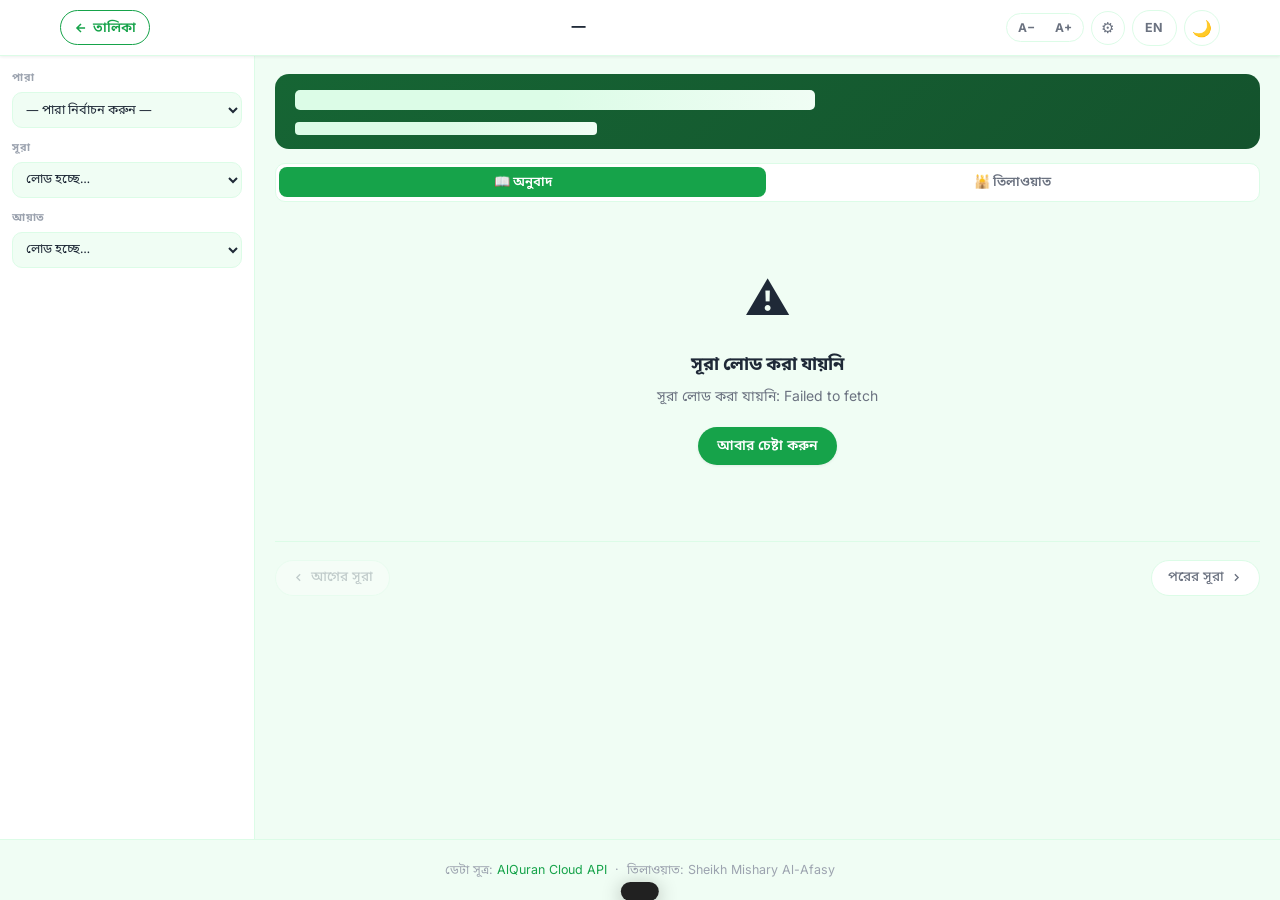
==== surah.html @ 93518aeb "Use Uthmanic script Bismillah in hardcoded blocks Replace standard Arabic Bismillah with Uthmanic en" ====
﻿<!DOCTYPE html>
<html lang="bn" data-theme="light">
<head>
    <meta charset="UTF-8">
    <meta name="viewport" content="width=device-width, initial-scale=1.0">
    <title>সূরা লোড হচ্ছে... | পবিত্র কুরআন</title>
    <meta name="description" content="আরবি টেক্সট, বাংলা ও ইংরেজি অনুবাদ এবং অডিও তিলাওয়াত সহ কুরআনের সূরা পড়ুন।">

    <link rel="icon" href="images/quran-icon.png" type="image/png">
    <link rel="icon" href="images/quran-icon.svg" type="image/svg+xml">
    <link rel="apple-touch-icon" href="images/quran-icon.png">

    <link rel="preconnect" href="https://fonts.googleapis.com">
    <link rel="preconnect" href="https://fonts.gstatic.com" crossorigin>
    <link href="https://fonts.googleapis.com/css2?family=Amiri+Quran&family=Amiri:wght@400;700&family=Aref+Ruqaa:wght@400;700&family=El+Messiri:wght@400;700&family=Inter:wght@400;500;600;700&family=Lateef:wght@300;400;700&family=Markazi+Text:wght@400;500;700&family=Noto+Naskh+Arabic:wght@400;700&family=Noto+Sans+Bengali:wght@400;500;600&family=Scheherazade+New:wght@400;700&display=swap" rel="stylesheet">

    <link rel="stylesheet" href="css/style.css">
</head>
<body class="surah-page">

    <!-- =============================================
         HEADER
         ============================================= -->
    <header class="main-header" role="banner">
        <div class="header-content">

            <div class="header-left">
                <button type="button" class="btn-icon" id="sidebar-toggle" aria-label="সাইডবার খুলুন/বন্ধ করুন">
                    <svg width="16" height="16" viewBox="0 0 24 24" fill="none"
                         stroke="currentColor" stroke-width="2.5" aria-hidden="true">
                        <line x1="3" y1="6"  x2="21" y2="6"/>
                        <line x1="3" y1="12" x2="21" y2="12"/>
                        <line x1="3" y1="18" x2="21" y2="18"/>
                    </svg>
                </button>
                <a href="index.html" class="back-link" aria-label="সূরা তালিকায় ফিরুন">
                    <svg width="14" height="14" viewBox="0 0 24 24" fill="none"
                         stroke="currentColor" stroke-width="2.5" aria-hidden="true">
                        <path d="M19 12H5M12 19l-7-7 7-7"/>
                    </svg>
                    <span>তালিকা</span>
                </a>
            </div>

            <div class="surah-header-title">
                <h1 id="page-surah-name">—</h1>
            </div>

            <div class="header-controls">
                <div class="font-controls" role="group" aria-label="Arabic font size">
                    <button type="button" class="font-btn" id="font-decrease"
                            aria-label="ফন্ট ছোট করুন" title="আরবি ফন্ট ছোট">A−</button>
                    <button type="button" class="font-btn" id="font-increase"
                            aria-label="ফন্ট বড় করুন" title="আরবি ফন্ট বড়">A+</button>
                </div>
                <button type="button" class="settings-btn" id="settings-btn"
                        aria-label="সেটিংস" title="সেটিংস">⚙</button>
                <button type="button" id="lang-toggle" class="btn-icon-text" aria-label="ভাষা পরিবর্তন">EN</button>
                <button type="button" id="theme-toggle" class="btn-icon" aria-label="থিম পরিবর্তন">
                    <span class="theme-icon">🌙</span>
                </button>
            </div>
        </div>
    </header>

    <!-- =============================================
         SETTINGS PANEL
         ============================================= -->
    <div class="settings-panel hidden" id="settings-panel" role="dialog" aria-label="সেটিংস">
        <div class="settings-header">সেটিংস ⚙</div>

        <div class="settings-section">
            <label class="settings-label" for="translation-select">ইংরেজি সংস্করণ</label>
            <select class="settings-select" id="translation-select">
                <option value="en.sahih">Sahih International</option>
                <option value="en.pickthall">Pickthall</option>
            </select>
        </div>

        <div class="settings-section">
            <label class="settings-label" for="arabic-font-select">আরবি ফন্ট</label>
            <select class="settings-select" id="arabic-font-select">
                <optgroup label="— কুরআন ফন্ট —">
                    <option value="Amiri Quran">Amiri Quran ✦ (ডিফল্ট)</option>
                    <option value="Scheherazade New">Scheherazade New</option>
                    <option value="Amiri">Amiri</option>
                    <option value="Noorehuda">Noorehuda (নূরে হুদা)</option>
                    <option value="Lateef">Lateef (লতিফ)</option>
                </optgroup>
                <optgroup label="— নাসখ শৈলী —">
                    <option value="Noto Naskh Arabic">Noto Naskh Arabic</option>
                    <option value="Markazi Text">Markazi Text</option>
                    <option value="El Messiri">El Messiri</option>
                </optgroup>
                <optgroup label="— অন্যান্য —">
                    <option value="Aref Ruqaa">Aref Ruqaa (রুকআ)</option>
                </optgroup>
            </select>
        </div>

        <div class="settings-section">
            <div class="toggle-row">
                <span class="toggle-label">উচ্চারণ দেখান (Roman)</span>
                <label class="toggle-switch" aria-label="উচ্চারণ">
                    <input type="checkbox" id="toggle-transliteration">
                    <span class="toggle-track"></span>
                </label>
            </div>
        </div>

        <div class="settings-section">
            <div class="toggle-row">
                <span class="toggle-label disabled">শব্দে শব্দে <span class="toggle-badge">শীঘ্রই</span></span>
                <label class="toggle-switch" aria-label="শব্দে শব্দে (শীঘ্রই)">
                    <input type="checkbox" id="toggle-wordbyw" disabled>
                    <span class="toggle-track"></span>
                </label>
            </div>
        </div>

        <div class="settings-section">
            <div class="toggle-row">
                <span class="toggle-label">তাফসীর সবসময় দেখান</span>
                <label class="toggle-switch" aria-label="তাফসীর অটো-এক্সপান্ড">
                    <input type="checkbox" id="toggle-tafsir-auto">
                    <span class="toggle-track"></span>
                </label>
            </div>
        </div>
    </div>

    <!-- Mobile sidebar overlay -->
    <div class="sidebar-overlay" id="sidebar-overlay" aria-hidden="true"></div>

    <!-- =============================================
         PAGE LAYOUT  (sidebar + main)
         ============================================= -->
    <div class="page-layout">

        <!-- LEFT SIDEBAR — dropdown navigation -->
        <aside class="sidebar" id="sidebar" aria-label="নেভিগেশন">
            <div class="sidebar-inner">
                <div class="sb-nav">

                    <div class="sb-nav-group">
                        <label class="sb-nav-label" for="sd-para">পারা</label>
                        <select class="sb-nav-select" id="sd-para" aria-label="পারা নির্বাচন করুন">
                            <option value="">— পারা নির্বাচন করুন —</option>
                        </select>
                    </div>

                    <div class="sb-nav-group">
                        <label class="sb-nav-label" for="sd-surah">সূরা</label>
                        <select class="sb-nav-select" id="sd-surah" aria-label="সূরা নির্বাচন করুন">
                            <option value="">লোড হচ্ছে…</option>
                        </select>
                    </div>

                    <div class="sb-nav-group">
                        <label class="sb-nav-label" for="sd-ayah">আয়াত</label>
                        <select class="sb-nav-select" id="sd-ayah" aria-label="আয়াত নির্বাচন করুন">
                            <option value="">লোড হচ্ছে…</option>
                        </select>
                    </div>

                </div>
            </div>
        </aside>

        <!-- MAIN READING AREA -->
        <main class="surah-main" id="surah-main" role="main">

            <!-- Surah info header (JS generated) -->
            <div id="surah-info-header" class="surah-info-header" aria-live="polite">
                <div class="sih-skeleton">
                    <div class="skeleton" style="height:20px;width:55%;border-radius:5px"></div>
                    <div class="skeleton" style="height:13px;width:32%;border-radius:4px;margin-top:6px"></div>
                </div>
            </div>

            <!-- Main content tab switcher -->
            <div class="main-tabs" role="tablist" aria-label="সূরা ভিউ নির্বাচন">
                <button type="button" class="main-tab active" id="mtab-translation"
                        role="tab" aria-selected="true">📖 অনুবাদ</button>
                <button type="button" class="main-tab" id="mtab-tilawat"
                        role="tab" aria-selected="false">🕌 তিলাওয়াত</button>
            </div>

            <!-- Bismillah -->
            <div id="bismillah-block" class="bismillah-block hidden"
                 aria-label="بِسْمِ ٱللَّهِ ٱلرَّحْمَـٰنِ ٱلرَّحِيمِ">
                <div class="bismillah-arabic">بِسْمِ ٱللَّهِ ٱلرَّحْمَـٰنِ ٱلرَّحِيمِ</div>
                <div class="bismillah-bn">পরম করুণাময় ও অসীম দয়ালু আল্লাহর নামে</div>
            </div>

            <!-- Bookmark banner -->
            <div id="bookmark-banner" class="bookmark-banner hidden" role="status">
                <div class="bookmark-inner">
                    <span class="bookmark-icon" aria-hidden="true">🔖</span>
                    <span class="bookmark-text" id="bookmark-text">আপনি আগে এখান পর্যন্ত পড়েছিলেন</span>
                    <button type="button" class="bookmark-continue" id="bookmark-continue">সেখান থেকে যান</button>
                    <button type="button" class="bookmark-dismiss" id="bookmark-dismiss" aria-label="বন্ধ করুন">✕</button>
                </div>
            </div>

            <!-- PANEL: Translation (ayah cards) -->
            <div id="panel-translation">
                <div id="loading-state" role="status" aria-label="লোড হচ্ছে..."></div>
                <div id="error-state" class="error-container hidden" role="alert">
                    <div class="error-icon" aria-hidden="true">⚠️</div>
                    <h2 class="error-title">সূরা লোড করা যায়নি</h2>
                    <p class="error-msg" id="error-detail-msg">ইন্টারনেট সংযোগ পরীক্ষা করুন এবং আবার চেষ্টা করুন।</p>
                    <button type="button" id="retry-btn-detail" class="btn-primary">আবার চেষ্টা করুন</button>
                </div>
                <div id="ayah-list" class="hidden" aria-label="আয়াত সমূহ"></div>
            </div>

            <!-- PANEL: Tilawat (mushaf continuous Arabic) -->
            <div id="panel-tilawat" class="hidden" role="tabpanel" aria-label="তিলাওয়াত">
                <div id="tilawat-content"></div>
            </div>

            <!-- Bottom prev / next -->
            <div class="surah-nav-bottom" id="surah-nav-bottom">
                <button type="button" id="prev-surah" class="btn-nav-bottom" aria-label="আগের সূরা">
                    <svg width="13" height="13" viewBox="0 0 24 24" fill="none"
                         stroke="currentColor" stroke-width="2.5" aria-hidden="true">
                        <path d="M15 18l-6-6 6-6"/>
                    </svg>
                    আগের সূরা
                </button>
                <button type="button" id="next-surah" class="btn-nav-bottom" aria-label="পরের সূরা">
                    পরের সূরা
                    <svg width="13" height="13" viewBox="0 0 24 24" fill="none"
                         stroke="currentColor" stroke-width="2.5" aria-hidden="true">
                        <path d="M9 18l6-6-6-6"/>
                    </svg>
                </button>
            </div>

        </main>
    </div>

    <!-- =============================================
         AUDIO PLAYER BAR (fixed bottom)
         ============================================= -->
    <div id="audio-player-bar" class="audio-player-bar hidden" role="region" aria-label="অডিও প্লেয়ার">
        <div class="apb-row1">
            <div class="apb-info">
                <div class="apb-title" id="apb-title">—</div>
            </div>
            <div class="apb-controls">
                <button type="button" class="apb-btn" id="apb-prev" title="আগের আয়াত">
                    <svg width="13" height="13" viewBox="0 0 24 24" fill="currentColor" aria-hidden="true">
                        <polygon points="19,3 5,12 19,21"/>
                        <rect x="3" y="3" width="3" height="18"/>
                    </svg>
                </button>
                <button type="button" class="apb-btn apb-main" id="apb-play-pause" title="প্লে/পজ">
                    <svg width="14" height="14" viewBox="0 0 24 24" fill="currentColor" id="apb-play-icon" aria-hidden="true">
                        <polygon points="5,3 19,12 5,21"/>
                    </svg>
                </button>
                <button type="button" class="apb-btn" id="apb-next" title="পরের আয়াত">
                    <svg width="13" height="13" viewBox="0 0 24 24" fill="currentColor" aria-hidden="true">
                        <polygon points="5,3 19,12 5,21"/>
                        <rect x="18" y="3" width="3" height="18"/>
                    </svg>
                </button>
                <button type="button" class="apb-btn apb-close" id="apb-close" title="বন্ধ করুন" aria-label="প্লেয়ার বন্ধ করুন">✕</button>
            </div>
        </div>
        <div class="apb-row2">
            <span class="apb-time" id="apb-time-curr">0:00</span>
            <div class="apb-track">
                <div class="apb-track-bg"></div>
                <div class="apb-fill" id="apb-fill" style="width:0%"></div>
                <input type="range" class="apb-seek" id="apb-seek"
                       min="0" max="100" value="0" step="0.1"
                       aria-label="অডিও পজিশন">
            </div>
            <span class="apb-time" id="apb-time-dur">0:00</span>
        </div>
    </div>

    <!-- =============================================
         FOOTER
         ============================================= -->
    <footer class="main-footer" role="contentinfo">
        <p>
            <span>ডেটা সূত্র:</span>
            <a href="https://alquran.cloud" target="_blank" rel="noopener noreferrer">AlQuran Cloud API</a>
            &nbsp;·&nbsp;
            <span>তিলাওয়াত:</span>
            Sheikh Mishary Al-Afasy
        </p>
    </footer>

    <audio id="quran-audio" preload="none" aria-hidden="true"></audio>
    <div id="toast" class="toast" role="alert" aria-live="assertive"></div>

    <script src="js/api.js"></script>
    <script src="js/surah-detail.js"></script>
</body>
</html>
---- css/style.css ----
/* ============================================================
   style.css — v2.0
   পবিত্র কুরআন — Islamic Green Design
   ============================================================ */

/* ============================================================
   0. SELF-HOSTED FONTS
   ============================================================ */
@font-face {
    font-family: 'Noorehuda';
    src: url('../fonts/noorehuda.woff2') format('woff2'),
         url('../fonts/noorehuda.ttf')   format('truetype');
    font-weight: normal;
    font-style: normal;
    font-display: swap;
}

/* ============================================================
   1. CSS VARIABLES
   ============================================================ */
:root {
    /* Tailwind Green palette (primary: green-600 = #16A34A) */
    --g900: #14532D;
    --g800: #166534;
    --g700: #15803D;
    --g500: #22C55E;
    --g300: #86EFAC;
    --g200: #BBF7D0;
    --g100: #DCFCE7;
    --g50:  #F0FDF4;
    --g30:  #F7FFFE;

    /* Page */
    --bg-page:    #F0FDF4;
    --bg-card:    #FFFFFF;
    --bg-header:  #FFFFFF;
    --bg-hero:    #052E16;

    /* Text — Tailwind Gray */
    --text-h:  #1F2937;
    --text-b:  #374151;
    --text-m:  #6B7280;
    --text-sm: #9CA3AF;

    /* Accent — Tailwind green-600 */
    --accent:       #16A34A;
    --accent-hover: #15803D;
    --accent-light: #F0FDF4;
    --accent-text:  #FFFFFF;

    /* Tags */
    --mekki-bg:     #DCFCE7;
    --mekki-text:   #166534;
    --mekki-border: #86EFAC;
    --madani-bg:    #EFF6FF;
    --madani-text:  #1D4ED8;
    --madani-border:#BFDBFE;

    /* Borders & shadows */
    --border:            #DCFCE7;
    --border-focus:      #16A34A;
    --shadow-card:       0 1px 4px rgba(0,0,0,0.06), 0 0 0 1px rgba(22,163,74,0.06);
    --shadow-card-hover: 0 6px 20px rgba(22,163,74,0.15), 0 2px 6px rgba(0,0,0,0.06);
    --shadow-sm:         0 1px 3px rgba(0,0,0,0.07);

    /* Skeleton */
    --sk-base:  #DCFCE7;
    --sk-shine: #F0FDF4;

    /* Transitions */
    --tr:      0.18s ease;
    --tr-slow: 0.3s ease;

    /* Radius */
    --r-sm:   6px;
    --r-md:   10px;
    --r-lg:   14px;
    --r-full: 9999px;

    /* Arabic */
    --arabic-sm: 24px;
    --arabic-md: 30px;
    --arabic-lg: 38px;
    --arabic-size: var(--arabic-md);
    --arabic-font-family: 'Amiri Quran', 'Scheherazade New', serif;
}

/* Dark theme */
[data-theme="dark"] {
    --bg-page:    #052E16;
    --bg-card:    #14532D;
    --bg-header:  #166534;
    --bg-hero:    #022C16;
    --text-h:     #F0FDF4;
    --text-b:     #BBF7D0;
    --text-m:     #86EFAC;
    --text-sm:    #4ADE80;
    --accent:     #22C55E;
    --accent-hover:#16A34A;
    --accent-light:#14532D;
    --border:     #166534;
    --g50:        #14532D;
    --g100:       #15803D;
    --g200:       #16A34A;
    --g300:       #22C55E;
    --g900:       #F0FDF4;
    --shadow-card:       0 1px 4px rgba(0,0,0,0.5);
    --shadow-card-hover: 0 6px 20px rgba(0,0,0,0.6);
    --sk-base:    #166534;
    --sk-shine:   #15803D;
    --mekki-bg:   #052E16;
    --mekki-text: #86EFAC;
    --mekki-border: #22C55E;
    --madani-bg:  #1E3A5E;
    --madani-text:#BFDBFE;
    --madani-border: #60A5FA;
}

/* ============================================================
   2. RESET & BASE
   ============================================================ */
*, *::before, *::after { box-sizing: border-box; margin: 0; padding: 0; }

html { scroll-behavior: smooth; font-size: 16px; }

body {
    font-family: 'Inter', 'Noto Sans Bengali', 'Segoe UI', sans-serif;
    background: var(--bg-page);
    color: var(--text-h);
    line-height: 1.6;
    transition: background var(--tr-slow), color var(--tr-slow);
    min-height: 100vh;
}

a { color: var(--accent); text-decoration: none; }
a:hover { text-decoration: underline; }
button { font-family: inherit; cursor: pointer; border: none; background: none; }
input  { font-family: inherit; }
.hidden { display: none !important; }

/* ============================================================
   3. STICKY HEADER  (minimal — just controls)
   ============================================================ */
.main-header {
    background: var(--bg-header);
    border-bottom: 1px solid var(--border);
    position: sticky;
    top: 0;
    z-index: 100;
    box-shadow: var(--shadow-sm);
    transition: background var(--tr-slow), border-color var(--tr-slow);
}
.header-content {
    max-width: 1200px;
    margin: 0 auto;
    padding: 0.6rem 1.25rem;
    display: flex;
    align-items: center;
    justify-content: space-between;
    gap: 1rem;
}
.brand {
    display: flex;
    align-items: center;
    gap: 0.6rem;
    text-decoration: none;
    color: inherit;
    flex-shrink: 0;
}
.brand-icon {
    width: 36px; height: 36px;
    border-radius: var(--r-md);
    background: transparent;
    display: flex; align-items: center; justify-content: center;
    flex-shrink: 0;
    overflow: hidden;
}
.brand-icon img {
    width: 36px; height: 36px;
    object-fit: contain;
    display: block;
}
.brand-title {
    font-size: 1rem;
    font-weight: 700;
    color: var(--text-h);
    font-family: 'Noto Sans Bengali', sans-serif;
}
.brand-subtitle {
    font-size: 0.7rem;
    color: var(--text-m);
    font-family: 'Amiri', serif;
}
.header-controls {
    display: flex;
    align-items: center;
    gap: 0.45rem;
}

/* Header back-link (surah.html) */
.back-link {
    display: flex; align-items: center; gap: 0.35rem;
    color: var(--accent);
    font-size: 0.85rem;
    font-weight: 600;
    padding: 0.35rem 0.8rem;
    border-radius: var(--r-full);
    border: 1.5px solid var(--accent);
    transition: background var(--tr);
    text-decoration: none;
}
.back-link:hover { background: var(--accent-light); text-decoration: none; }

/* Surah title in header */
.surah-header-title { text-align: center; flex: 1; min-width: 0; }
.surah-header-title h1 {
    font-size: 0.95rem; font-weight: 700;
    white-space: nowrap; overflow: hidden; text-overflow: ellipsis;
    font-family: 'Noto Sans Bengali', sans-serif;
}
.surah-header-title p { font-size: 0.7rem; color: var(--text-m); }

/* ---- Control buttons ---- */
.btn-icon {
    width: 36px; height: 36px;
    border-radius: var(--r-full);
    border: 1.5px solid var(--border);
    background: var(--bg-card);
    color: var(--text-h);
    display: flex; align-items: center; justify-content: center;
    font-size: 1rem;
    transition: background var(--tr), border-color var(--tr), transform var(--tr);
}
.btn-icon:hover {
    background: var(--accent-light);
    border-color: var(--accent);
    transform: scale(1.06);
}
.btn-icon-text {
    height: 36px; padding: 0 0.75rem;
    border-radius: var(--r-full);
    border: 1.5px solid var(--border);
    background: var(--bg-card);
    color: var(--text-m);
    font-size: 0.78rem; font-weight: 700; letter-spacing: 0.03em;
    transition: background var(--tr), border-color var(--tr), color var(--tr);
}
.btn-icon-text:hover {
    background: var(--accent-light);
    border-color: var(--accent);
    color: var(--accent);
}
.btn-primary {
    display: inline-flex; align-items: center; gap: 0.4rem;
    padding: 0.55rem 1.2rem;
    border-radius: var(--r-full);
    background: var(--accent);
    color: #fff;
    font-size: 0.875rem; font-weight: 600;
    border: none;
    transition: background var(--tr), transform var(--tr), box-shadow var(--tr);
    box-shadow: var(--shadow-sm);
}
.btn-primary:hover {
    background: var(--accent-hover);
    transform: translateY(-1px);
    box-shadow: 0 4px 12px rgba(0,80,0,0.2);
}
.btn-primary:active { transform: none; }

/* ============================================================
   4. HERO SECTION  (index.html)
   ============================================================ */
.hero-section {
    /* ---- Unsplash: open Quran on wooden table ---- */
    background-image:
        linear-gradient(to bottom, rgba(5,20,10,0.52) 0%, rgba(5,20,10,0.80) 100%),
        url('https://plus.unsplash.com/premium_photo-1676208746513-59d3b93d4aad?auto=format&fit=crop&w=1920&q=85');

    /* নিজের ছবি ব্যবহার করতে চাইলে — ফাইল quran-app/ ফোল্ডারে রাখুন:
    background-image:
        linear-gradient(to bottom, rgba(5,20,10,0.52) 0%, rgba(5,20,10,0.80) 100%),
        url('../quran-bg.jpg');
    */

    background-color: var(--bg-hero);
    background-size: cover;
    background-position: center 40%;
    position: relative;
    padding: 2.5rem 1.25rem 2rem;
    text-align: center;
    color: #fff;
    overflow: hidden;
    transition: background-color var(--tr-slow);
}

/* subtle star-like pattern overlay */
.hero-section::before {
    content: '';
    position: absolute;
    inset: 0;
    background-image:
        radial-gradient(circle at 20% 30%, rgba(255,255,255,0.03) 1px, transparent 1px),
        radial-gradient(circle at 70% 60%, rgba(255,255,255,0.03) 1px, transparent 1px),
        radial-gradient(circle at 50% 80%, rgba(200,230,200,0.04) 2px, transparent 2px);
    background-size: 80px 80px, 60px 60px, 120px 120px;
    pointer-events: none;
}

.hero-content { position: relative; max-width: 700px; margin: 0 auto; }

.hero-title {
    font-family: 'Noto Sans Bengali', sans-serif;
    font-size: clamp(1.6rem, 5vw, 2.4rem);
    font-weight: 800;
    color: #fff;
    text-shadow: 0 2px 12px rgba(0,0,0,0.5);
    margin-bottom: 0.5rem;
    letter-spacing: -0.01em;
}
.hero-subtitle {
    font-size: 0.95rem;
    color: rgba(255,255,255,0.75);
    margin-bottom: 0.25rem;
    font-family: 'Noto Sans Bengali', sans-serif;
}
.hero-total {
    font-size: 0.85rem;
    color: rgba(200,230,200,0.7);
    margin-bottom: 1.5rem;
}

/* Search in hero */
.hero-search-label {
    font-size: 0.8rem;
    color: rgba(255,255,255,0.6);
    margin-bottom: 0.5rem;
    letter-spacing: 0.04em;
}
.hero-search-wrapper {
    position: relative;
    display: flex;
    align-items: center;
    max-width: 560px;
    margin: 0 auto;
}
.hero-search-icon {
    position: absolute;
    left: 1rem;
    width: 18px; height: 18px;
    color: var(--text-m);
    pointer-events: none;
    z-index: 1;
}
.hero-search-input {
    width: 100%;
    height: 50px;
    padding: 0 3rem 0 2.75rem;
    border-radius: var(--r-full);
    border: none;
    background: #fff;
    color: var(--text-h);
    font-size: 0.95rem;
    outline: none;
    box-shadow: 0 4px 20px rgba(0,0,0,0.25);
    transition: box-shadow var(--tr);
}
.hero-search-input::placeholder { color: #9E9E9E; }
.hero-search-input:focus {
    box-shadow: 0 4px 24px rgba(0,0,0,0.35), 0 0 0 3px rgba(76,175,80,0.35);
}
.hero-search-clear {
    position: absolute;
    right: 0.75rem;
    width: 28px; height: 28px;
    border-radius: var(--r-full);
    background: #eee;
    color: #777;
    font-size: 0.75rem;
    display: flex; align-items: center; justify-content: center;
    transition: background var(--tr);
}
.hero-search-clear:hover { background: #ddd; color: #333; }

/* Count badge */
.search-count {
    margin-top: 0.75rem;
    font-size: 0.8rem;
    color: rgba(255,255,255,0.6);
}

/* ============================================================
   5. TAB NAVIGATION
   ============================================================ */
.tab-nav {
    background: var(--bg-card);
    border-bottom: 2px solid var(--border);
    transition: background var(--tr-slow), border-color var(--tr-slow);
    position: sticky;
    top: 57px; /* below header */
    z-index: 90;
}
.tab-nav-inner {
    max-width: 1200px;
    margin: 0 auto;
    padding: 0 1.25rem;
    display: flex;
    gap: 0;
}
.tab-btn {
    padding: 0.9rem 1.5rem;
    font-family: 'Noto Sans Bengali', sans-serif;
    font-size: 0.95rem;
    font-weight: 600;
    color: var(--text-m);
    border-bottom: 3px solid transparent;
    margin-bottom: -2px;
    transition: color var(--tr), border-color var(--tr);
    cursor: pointer;
    background: none;
    border-left: none; border-right: none; border-top: none;
}
.tab-btn.active {
    color: var(--accent);
    border-bottom-color: var(--accent);
}
.tab-btn:hover:not(.active) { color: var(--text-b); }

/* ============================================================
   6. MAIN CONTENT WRAPPER
   ============================================================ */
.main-content {
    max-width: 1200px;
    margin: 0 auto;
    padding: 1.5rem 1.25rem 3rem;
}

/* ============================================================
   7. SURAH GRID
   ============================================================ */
.surah-grid {
    display: grid;
    grid-template-columns: 1fr;
    gap: 0.65rem;
}
@media (min-width: 600px) {
    .surah-grid { grid-template-columns: repeat(2, 1fr); }
}
@media (min-width: 960px) {
    .surah-grid { grid-template-columns: repeat(3, 1fr); }
}

/* ============================================================
   8. SURAH CARD  (new layout matching screenshot)
   ============================================================ */
.surah-card {
    background: var(--bg-card);
    border: 1px solid var(--border);
    border-radius: var(--r-md);
    padding: 0.9rem 1rem;
    display: flex;
    align-items: center;
    gap: 0.8rem;
    cursor: pointer;
    transition:
        transform var(--tr),
        box-shadow var(--tr),
        border-color var(--tr),
        background var(--tr-slow);
    text-decoration: none;
    color: inherit;
    box-shadow: var(--shadow-card);
}
.surah-card:hover {
    transform: translateY(-2px);
    box-shadow: var(--shadow-card-hover);
    border-color: var(--g200);
    text-decoration: none;
    color: inherit;
}

/* Diamond number badge */
.surah-num-wrap {
    flex-shrink: 0;
    width: 38px;
    display: flex;
    align-items: center;
    justify-content: center;
}
.surah-num-diamond {
    width: 34px; height: 34px;
    background: var(--g50);
    border: 1.5px solid var(--g200);
    border-radius: 5px;
    transform: rotate(45deg);
    display: flex; align-items: center; justify-content: center;
    flex-shrink: 0;
    transition: background var(--tr-slow), border-color var(--tr-slow);
}
.surah-num-diamond span {
    transform: rotate(-45deg);
    font-size: 0.75rem;
    font-weight: 700;
    color: var(--g900);
    font-family: 'Noto Sans Bengali', 'Inter', sans-serif;
    line-height: 1;
    transition: color var(--tr-slow);
}

/* Card body */
.surah-card-body {
    flex: 1;
    min-width: 0;
    display: flex;
    align-items: center;
    justify-content: space-between;
    gap: 0.5rem;
}

/* Left side: name + meaning + tag */
.surah-card-left { flex: 1; min-width: 0; }

.surah-bn-name {
    font-family: 'Noto Sans Bengali', sans-serif;
    font-size: 1rem;
    font-weight: 700;
    color: var(--text-h);
    line-height: 1.3;
    white-space: nowrap;
    overflow: hidden;
    text-overflow: ellipsis;
}
.surah-meaning {
    font-size: 0.775rem;
    color: var(--text-m);
    margin-top: 0.1rem;
    white-space: nowrap;
    overflow: hidden;
    text-overflow: ellipsis;
}
.surah-meta-row {
    display: flex;
    align-items: center;
    gap: 0.4rem;
    margin-top: 0.35rem;
}

/* Tags */
.tag {
    display: inline-flex; align-items: center; gap: 0.2rem;
    font-size: 0.68rem; font-weight: 600;
    padding: 0.15rem 0.5rem;
    border-radius: var(--r-full);
    border: 1px solid;
    letter-spacing: 0.01em;
    white-space: nowrap;
    transition: background var(--tr-slow), color var(--tr-slow);
}
.tag-mekki  { background: var(--mekki-bg);  color: var(--mekki-text);  border-color: var(--mekki-border); }
.tag-madani { background: var(--madani-bg); color: var(--madani-text); border-color: var(--madani-border);}

/* Right side: Arabic name + ayah count */
.surah-card-right {
    text-align: right;
    flex-shrink: 0;
}
.surah-arabic-name {
    font-family: var(--arabic-font-family);
    font-size: 1.3rem;
    color: var(--text-h);
    direction: rtl;
    line-height: 1.3;
}
.surah-ayah-count {
    font-size: 0.72rem;
    color: var(--text-sm);
    font-family: 'Noto Sans Bengali', sans-serif;
    margin-top: 0.1rem;
}

/* ============================================================
   9. SKELETON LOADER
   ============================================================ */
@keyframes shimmer {
    0%   { background-position: 200% 0; }
    100% { background-position: -200% 0; }
}
.skeleton {
    background: linear-gradient(90deg, var(--sk-base) 25%, var(--sk-shine) 50%, var(--sk-base) 75%);
    background-size: 200% 100%;
    animation: shimmer 1.4s infinite linear;
    border-radius: 4px;
}
.skeleton-card {
    background: var(--bg-card);
    border: 1px solid var(--border);
    border-radius: var(--r-md);
    padding: 0.9rem 1rem;
    display: flex;
    align-items: center;
    gap: 0.8rem;
    box-shadow: var(--shadow-card);
}
.sk-diamond {
    width: 34px; height: 34px;
    border-radius: 5px;
    transform: rotate(45deg);
    flex-shrink: 0;
}
.sk-body { flex: 1; display: flex; flex-direction: column; gap: 0.4rem; }
.sk-line { height: 11px; border-radius: 4px; }

/* Ayah skeleton */
.skeleton-ayah {
    background: var(--bg-card);
    border: 1px solid var(--border);
    border-radius: var(--r-md);
    padding: 1.1rem;
    margin-bottom: 0.65rem;
    display: flex; flex-direction: column; gap: 0.65rem;
}

/* ============================================================
   10. ERROR & NO-RESULTS STATES
   ============================================================ */
.error-container {
    text-align: center;
    padding: 3rem 1.5rem;
    max-width: 380px;
    margin: 0 auto;
}
.error-icon  { font-size: 2.8rem; margin-bottom: 0.875rem; }
.error-title { font-size: 1.15rem; font-weight: 700; margin-bottom: 0.4rem; }
.error-msg   { font-size: 0.875rem; color: var(--text-m); margin-bottom: 1.25rem; line-height: 1.6; }

.no-results { text-align: center; padding: 3rem 1rem; color: var(--text-m); font-size: 0.95rem; }
.no-results-emoji { font-size: 2.5rem; margin-bottom: 0.6rem; }

/* ============================================================
   11. "TOPIC" COMING SOON PLACEHOLDER
   ============================================================ */
.coming-soon {
    text-align: center;
    padding: 4rem 1.5rem;
    color: var(--text-m);
}
.coming-soon-emoji { font-size: 3rem; margin-bottom: 1rem; }
.coming-soon h3 { font-size: 1.1rem; font-weight: 700; margin-bottom: 0.5rem; color: var(--text-b); }
.coming-soon p  { font-size: 0.875rem; }

/* ============================================================
   12. PAGE LAYOUT + SIDEBAR  (surah.html)
   ============================================================ */

/* Header-left group (sidebar toggle + back link) */
.header-left {
    display: flex; align-items: center; gap: 0.4rem; flex-shrink: 0;
}

/* Font controls (in header) */
.font-controls {
    display: flex;
    border: 1.5px solid var(--border);
    border-radius: var(--r-full);
    overflow: hidden;
    background: var(--bg-card);
    transition: border-color var(--tr-slow), background var(--tr-slow);
}
.font-btn {
    padding: 0.38rem 0.65rem;
    font-size: 0.75rem; font-weight: 700;
    color: var(--text-m);
    transition: background var(--tr), color var(--tr);
}
.font-btn:hover  { background: var(--accent-light); color: var(--accent); }
.font-btn:disabled { opacity: 0.35; cursor: not-allowed; }

/* Two-column page layout */
.surah-page { display: flex; flex-direction: column; min-height: 100vh; }

.page-layout {
    display: flex;
    flex: 1;
    overflow: hidden;
    height: calc(100vh - 57px);
}

/* SIDEBAR */
.sidebar {
    width: 255px;
    min-width: 255px;
    border-right: 1.5px solid var(--border);
    display: flex;
    flex-direction: column;
    background: var(--bg-card);
    transition: background var(--tr-slow), border-color var(--tr-slow);
    overflow: hidden;
    flex-shrink: 0;
}
.sidebar-inner { display: flex; flex-direction: column; height: 100%; }

.sidebar-tabs {
    display: flex;
    border-bottom: 1.5px solid var(--border);
    flex-shrink: 0;
    background: var(--bg-header);
    transition: background var(--tr-slow), border-color var(--tr-slow);
}
.stab {
    flex: 1;
    padding: 0.65rem 0.5rem;
    font-size: 0.875rem; font-weight: 600;
    color: var(--text-m);
    font-family: 'Noto Sans Bengali', sans-serif;
    border-bottom: 2.5px solid transparent;
    margin-bottom: -1.5px;
    transition: color var(--tr), border-color var(--tr);
    background: none; cursor: pointer;
}
.stab.active { color: var(--accent); border-bottom-color: var(--accent); }
.stab:hover:not(.active) { color: var(--text-b); }

.sidebar-para-coming {
    padding: 1.25rem 0.75rem;
    text-align: center;
    color: var(--text-m);
    font-size: 0.85rem;
    font-family: 'Noto Sans Bengali', sans-serif;
}

.sidebar-body { display: flex; flex: 1; overflow: hidden; }

.sidebar-panel {
    flex: 1;
    overflow-y: auto;
    border-right: 1px solid var(--border);
}

/* Surah list items */
.sbl-item {
    display: flex; align-items: center; gap: 0.45rem;
    padding: 0.5rem 0.6rem;
    border-bottom: 1px solid var(--border);
    text-decoration: none; color: inherit;
    font-family: 'Noto Sans Bengali', sans-serif;
    transition: background var(--tr), color var(--tr);
}
.sbl-item:hover  { background: var(--g50); color: var(--accent); text-decoration: none; }
.sbl-item.active {
    background: var(--g100);
    border-left: 3px solid var(--accent);
    padding-left: calc(0.6rem - 3px);
}
.sbl-item.active .sbl-name { color: var(--g800); font-weight: 700; }
[data-theme="dark"] .sbl-item.active { background: var(--g50); }
[data-theme="dark"] .sbl-item.active .sbl-name { color: var(--g300); }
.sbl-num {
    font-size: 0.68rem; color: var(--text-sm);
    min-width: 18px; text-align: right; flex-shrink: 0;
    font-family: 'Noto Sans Bengali', sans-serif;
}
.sbl-name {
    font-size: 0.82rem; line-height: 1.3;
    white-space: nowrap; overflow: hidden; text-overflow: ellipsis;
    color: var(--text-b); transition: color var(--tr);
}

/* Ayah number strip */
.sidebar-ayah-strip {
    width: 50px; flex-shrink: 0;
    overflow-y: auto;
    display: flex; flex-direction: column; align-items: center;
}
.strip-header {
    font-size: 0.6rem; font-weight: 700;
    color: var(--text-sm); letter-spacing: 0.04em;
    padding: 0.45rem 0 0.3rem; text-align: center;
    border-bottom: 1px solid var(--border); width: 100%;
    flex-shrink: 0; font-family: 'Noto Sans Bengali', sans-serif;
}
#sidebar-ayah-nums {
    display: flex; flex-direction: column; align-items: center;
    width: 100%; padding: 0.2rem 0;
}
.ayah-strip-btn {
    width: 36px; height: 25px;
    border-radius: 4px;
    font-size: 0.68rem; font-weight: 600;
    color: var(--text-m);
    font-family: 'Noto Sans Bengali', sans-serif;
    display: flex; align-items: center; justify-content: center;
    transition: background var(--tr), color var(--tr);
    cursor: pointer; border: none; background: none; margin: 1px 0;
}
.ayah-strip-btn:hover  { background: var(--g50); color: var(--accent); }
.ayah-strip-btn.active { background: var(--accent); color: #fff; }

/* Mobile overlay */
.sidebar-overlay {
    display: none;
    position: fixed; inset: 0;
    background: rgba(0,0,0,0.52);
    z-index: 199;
}
.sidebar-overlay.show { display: block; }

/* Main reading area */
.surah-main {
    flex: 1; overflow-y: auto;
    padding: 1.1rem 1.25rem 2.5rem;
    min-width: 0;
}

/* ============================================================
   13. BOOKMARK BANNER
   ============================================================ */
.bookmark-banner { max-width: 1200px; margin: 0.65rem auto; padding: 0 1.25rem; }
.bookmark-inner {
    display: flex; align-items: center; gap: 0.65rem;
    padding: 0.65rem 0.875rem;
    background: #FFFDE7;
    border: 1px solid #FDD835;
    border-radius: var(--r-md);
    color: #5D4037;
    font-size: 0.85rem; font-weight: 500;
    transition: background var(--tr-slow);
}
[data-theme="dark"] .bookmark-inner {
    background: #1A1500;
    border-color: #5D4037;
    color: #FDD835;
}
.bookmark-icon { flex-shrink: 0; }
.bookmark-text { flex: 1; font-family: 'Noto Sans Bengali', sans-serif; }
.bookmark-continue {
    padding: 0.3rem 0.75rem;
    border-radius: var(--r-full);
    background: #5D4037;
    color: #FFF8E1;
    font-size: 0.78rem; font-weight: 600;
    border: none; cursor: pointer;
    font-family: 'Noto Sans Bengali', sans-serif;
    white-space: nowrap;
    transition: opacity var(--tr);
}
.bookmark-continue:hover { opacity: 0.85; }
.bookmark-dismiss {
    width: 26px; height: 26px;
    border-radius: var(--r-full);
    background: none;
    border: 1px solid #C8A86A;
    color: #5D4037;
    font-size: 0.7rem;
    display: flex; align-items: center; justify-content: center;
    cursor: pointer; flex-shrink: 0;
    font-family: inherit;
    transition: background var(--tr);
}
.bookmark-dismiss:hover { background: rgba(0,0,0,0.08); }

/* ============================================================
   14. SURAH DETAIL — Info header, bismillah, ayah cards
   ============================================================ */

/* Surah info header */
.surah-info-header {
    background: linear-gradient(135deg, var(--g800) 0%, var(--g900) 100%);
    color: #fff;
    border-radius: var(--r-lg);
    padding: 1rem 1.25rem 0.875rem;
    margin-bottom: 0.875rem;
    transition: background var(--tr-slow);
}
.sih-skeleton { display: flex; flex-direction: column; gap: 6px; }
.sih-inner {
    display: flex; align-items: flex-start;
    justify-content: space-between; gap: 1rem;
}
.sih-left { flex: 1; min-width: 0; }
.sih-title {
    font-family: 'Noto Sans Bengali', sans-serif;
    font-size: 1.1rem; font-weight: 700;
    margin-bottom: 0.2rem;
    display: flex; align-items: baseline; gap: 0.45rem; flex-wrap: wrap;
}
.sih-arabic-inline {
    font-family: var(--arabic-font-family);
    font-size: 1rem; direction: rtl; font-weight: 400; opacity: 0.9;
}
.sih-meaning {
    font-size: 0.8rem; opacity: 0.78;
    font-family: 'Noto Sans Bengali', sans-serif;
    margin-bottom: 0.45rem;
}
.sih-tags { display: flex; align-items: center; gap: 0.4rem; flex-wrap: wrap; }
.sih-tag {
    font-size: 0.7rem; padding: 0.15rem 0.55rem;
    border-radius: var(--r-full);
    background: rgba(255,255,255,0.18);
    color: rgba(255,255,255,0.92);
    font-family: 'Noto Sans Bengali', sans-serif;
}

/* Bismillah block */
.bismillah-block {
    background: var(--g50);
    border: 1px solid var(--g200);
    border-radius: var(--r-lg);
    padding: 1.1rem 1rem;
    text-align: center;
    margin-bottom: 0.875rem;
    transition: background var(--tr-slow), border-color var(--tr-slow);
}
.bismillah-arabic {
    font-family: var(--arabic-font-family);
    font-size: 1.85rem; color: var(--g800);
    direction: rtl; line-height: 2;
    transition: color var(--tr-slow);
}
[data-theme="dark"] .bismillah-arabic { color: var(--g300); }
.bismillah-bn {
    font-size: 0.85rem; color: var(--text-m);
    font-family: 'Noto Sans Bengali', sans-serif;
    margin-top: 0.2rem;
}

/* ---- Ayah card ---- */
.ayah-card {
    background: var(--bg-card);
    border: 1px solid var(--border);
    border-radius: var(--r-md);
    padding: 1rem 1.1rem 0.875rem;
    margin-bottom: 0.65rem;
    transition: background var(--tr-slow), border-color var(--tr), box-shadow var(--tr);
    scroll-margin-top: 72px;
}
.ayah-card:hover  { box-shadow: var(--shadow-sm); }
.ayah-card.playing {
    border-color: var(--accent);
    box-shadow: 0 0 0 2px rgba(22,163,74,0.15);
}

/* Ayah top: number circle + Arabic */
.ayah-top {
    display: flex; align-items: flex-start;
    gap: 0.65rem; margin-bottom: 0.65rem;
}
.ayah-num-circle {
    width: 31px; height: 31px;
    border-radius: 50%;
    background: var(--g50); border: 1.5px solid var(--g200);
    color: var(--g800);
    font-size: 0.72rem; font-weight: 700;
    display: flex; align-items: center; justify-content: center;
    flex-shrink: 0;
    font-family: 'Noto Sans Bengali', sans-serif;
    transition: background var(--tr-slow);
}
[data-theme="dark"] .ayah-num-circle {
    background: var(--g100); color: #F0FDF4; border-color: var(--g200);
}

.ayah-arabic {
    font-family: var(--arabic-font-family);
    font-size: var(--arabic-size);
    line-height: 2.1; direction: rtl; text-align: right;
    color: var(--text-h); flex: 1; word-spacing: 0.08em;
    transition: font-size var(--tr), color var(--tr-slow);
}
.arabic-font-sm .ayah-arabic { --arabic-size: var(--arabic-sm); }
.arabic-font-lg .ayah-arabic { --arabic-size: var(--arabic-lg); }

/* Bengali translation text */
.ayah-bn-text {
    font-family: 'Noto Sans Bengali', sans-serif;
    font-size: 0.95rem; color: var(--text-b);
    line-height: 1.85;
    padding: 0.6rem 0;
    border-top: 1px solid var(--border);
    border-bottom: 1px solid var(--border);
    margin-bottom: 0.55rem;
    transition: color var(--tr-slow), border-color var(--tr-slow);
}
.ayah-ref {
    font-size: 0.8em; color: var(--g700); font-weight: 600;
    margin-left: 0.25em; white-space: nowrap;
    font-family: 'Noto Sans Bengali', sans-serif;
}
[data-theme="dark"] .ayah-ref { color: var(--g300); }

/* Action bar */
.ayah-action-bar {
    display: flex; align-items: center;
    gap: 0.3rem; flex-wrap: wrap;
}
.ayah-action-btn {
    display: inline-flex; align-items: center; gap: 0.25rem;
    padding: 0.25rem 0.6rem;
    border-radius: var(--r-full);
    border: 1px solid var(--border);
    background: var(--bg-card);
    color: var(--text-m);
    font-size: 0.75rem; font-weight: 500;
    font-family: 'Noto Sans Bengali', sans-serif;
    cursor: pointer; white-space: nowrap;
    transition: background var(--tr), border-color var(--tr), color var(--tr);
}
.ayah-action-btn:hover {
    background: var(--g50);
    border-color: var(--accent);
    color: var(--accent);
}
.ayah-action-btn.active {
    background: var(--accent-light);
    border-color: var(--accent);
    color: var(--accent);
}
.ayah-action-btn.playing {
    background: var(--accent);
    border-color: var(--accent);
    color: #fff;
}
@keyframes spin { to { transform: rotate(360deg); } }
.ayah-action-btn.loading::after {
    content: '';
    width: 11px; height: 11px;
    border: 2px solid currentColor;
    border-top-color: transparent;
    border-radius: 50%;
    display: block;
    animation: spin 0.5s linear infinite;
    flex-shrink: 0;
}
.ayah-action-btn.loading svg { display: none; }

.ayah-num-badge-action {
    width: 27px; height: 27px;
    border-radius: 50%;
    background: var(--accent); color: #fff;
    font-size: 0.7rem; font-weight: 700;
    display: flex; align-items: center; justify-content: center;
    font-family: 'Noto Sans Bengali', sans-serif;
    flex-shrink: 0;
}

/* Tafsir / English translation panel */
.tafsir-panel {
    margin-top: 0.6rem;
    padding: 0.8rem 0.9rem;
    background: #FFFDE7;
    border: 1px solid #EDD57A;
    border-radius: var(--r-md);
    border-left: 3px solid #D4A017;
    transition: background var(--tr-slow), border-color var(--tr-slow);
}
[data-theme="dark"] .tafsir-panel {
    background: #1A1500;
    border-color: #4A3500;
    border-left-color: #B8860B;
}
.tafsir-heading {
    font-size: 0.8rem; font-weight: 700;
    color: #8B6914;
    font-family: 'Noto Sans Bengali', sans-serif;
    margin-bottom: 0.3rem;
}
[data-theme="dark"] .tafsir-heading { color: #D4A017; }
.tafsir-text {
    font-family: 'Noto Sans Bengali', 'Inter', sans-serif;
    font-size: 0.875rem; line-height: 1.85;
    color: var(--text-b); font-style: italic;
}

/* Bottom prev/next nav */
.surah-nav-bottom {
    display: flex; justify-content: space-between; gap: 1rem;
    margin-top: 1.75rem;
    padding-top: 1.1rem;
    border-top: 1px solid var(--border);
    transition: border-color var(--tr-slow);
}
.btn-nav-bottom {
    display: inline-flex; align-items: center; gap: 0.4rem;
    padding: 0.5rem 1rem;
    border-radius: var(--r-full);
    border: 1.5px solid var(--border);
    background: var(--bg-card);
    color: var(--text-m);
    font-size: 0.85rem; font-weight: 500;
    font-family: 'Noto Sans Bengali', sans-serif;
    cursor: pointer;
    transition: background var(--tr), border-color var(--tr), color var(--tr);
}
.btn-nav-bottom:hover  { background: var(--g50); border-color: var(--accent); color: var(--accent); }
.btn-nav-bottom:disabled { opacity: 0.35; cursor: not-allowed; }
.btn-nav-bottom:disabled:hover { background: var(--bg-card); border-color: var(--border); color: var(--text-m); }

/* Skeleton for ayah loading */
.skeleton-ayah {
    background: var(--bg-card);
    border: 1px solid var(--border);
    border-radius: var(--r-md);
    padding: 1rem 1.1rem;
    margin-bottom: 0.65rem;
    display: flex; flex-direction: column; gap: 0.6rem;
}

/* ============================================================
   15. TOAST
   ============================================================ */
.toast {
    position: fixed;
    bottom: 1.5rem; left: 50%;
    transform: translateX(-50%) translateY(130%);
    background: #212121;
    color: #fff;
    padding: 0.6rem 1.2rem;
    border-radius: var(--r-full);
    font-size: 0.85rem; font-weight: 500;
    z-index: 999;
    white-space: nowrap;
    box-shadow: 0 4px 20px rgba(0,0,0,0.3);
    transition: transform 0.3s cubic-bezier(0.34,1.56,0.64,1);
    pointer-events: none;
    font-family: 'Noto Sans Bengali', sans-serif;
}
.toast.show { transform: translateX(-50%) translateY(0); }

/* ============================================================
   16. FOOTER
   ============================================================ */
.main-footer {
    text-align: center;
    padding: 1.25rem 1rem;
    border-top: 1px solid var(--border);
    color: var(--text-sm);
    font-size: 0.78rem;
    transition: border-color var(--tr-slow);
}
.main-footer a { color: var(--accent); }

/* ============================================================
   17. AUDIO LOADING SPINNER
   ============================================================ */
@keyframes spin { to { transform: rotate(360deg); } }
.play-btn.loading::after {
    content: '';
    width: 13px; height: 13px;
    border: 2px solid var(--accent);
    border-top-color: transparent;
    border-radius: 50%;
    display: block;
    animation: spin 0.55s linear infinite;
}
.play-btn.loading svg { display: none; }

/* ============================================================
   18. RESPONSIVE
   ============================================================ */

/* Desktop: hide hamburger */
@media (min-width: 769px) {
    #sidebar-toggle { display: none; }
    .sidebar-overlay { display: none !important; }
}

/* Mobile: sidebar slides in */
@media (max-width: 768px) {
    .page-layout { height: auto; overflow: visible; }
    .surah-main  { overflow-y: visible; padding: 0.875rem 1rem 2.5rem; }

    .sidebar {
        position: fixed;
        left: -260px;
        top: 57px;
        height: calc(100vh - 57px);
        z-index: 200;
        transition: left var(--tr-slow), background var(--tr-slow);
        box-shadow: 4px 0 24px rgba(0,0,0,0.18);
    }
    .sidebar.open { left: 0; }

    .sidebar-overlay {
        position: fixed; inset: 0;
        background: rgba(0,0,0,0.52);
        z-index: 199;
        opacity: 0; pointer-events: none;
        transition: opacity var(--tr-slow);
        display: block;
    }
    .sidebar-overlay.show { opacity: 1; pointer-events: auto; }
}

@media (max-width: 480px) {
    .header-content  { padding: 0.5rem 0.875rem; gap: 0.5rem; }
    .brand-subtitle  { display: none; }
    .hero-section    { padding: 1.75rem 1rem 1.5rem; }
    .hero-title      { font-size: 1.5rem; }
    .main-content    { padding-left: 1rem; padding-right: 1rem; }
    .tab-btn         { padding: 0.8rem 1rem; font-size: 0.875rem; }
    .ayah-card       { padding: 0.875rem 0.875rem 0.75rem; }
    .font-controls   { display: none; }
}

/* ============================================================
   19. FOCUS & ACCESSIBILITY
   ============================================================ */
:focus-visible {
    outline: 2px solid var(--accent);
    outline-offset: 2px;
    border-radius: 3px;
}

/* ============================================================
   20. PRINT
   ============================================================ */
@media print {
    .main-header, .surah-nav, .play-btn, .main-footer,
    .bookmark-banner, .tab-nav { display: none; }
    .arabic-text { font-size: 24pt; }
    body { color: black; background: white; }
}

/* ============================================================
   21. SIDEBAR SEARCH & GOTO
   ============================================================ */
.sidebar-search-wrap {
    position: relative;
    padding: 0.45rem 0.5rem;
    border-bottom: 1px solid var(--border);
    flex-shrink: 0;
    background: var(--bg-header);
    transition: background var(--tr-slow), border-color var(--tr-slow);
}
.sidebar-search-icon {
    position: absolute;
    left: 0.85rem; top: 50%;
    transform: translateY(-50%);
    width: 12px; height: 12px;
    color: var(--text-sm);
    pointer-events: none;
}
.sidebar-search-input {
    width: 100%;
    height: 30px;
    padding: 0 0.45rem 0 1.65rem;
    border: 1.5px solid var(--border);
    border-radius: var(--r-full);
    background: var(--bg-page);
    color: var(--text-h);
    font-size: 0.77rem;
    font-family: 'Noto Sans Bengali', sans-serif;
    outline: none;
    transition: border-color var(--tr), background var(--tr-slow);
}
.sidebar-search-input:focus { border-color: var(--accent); }
.sidebar-search-input::placeholder { color: var(--text-sm); }

/* Para list items */
.para-item {
    display: flex; align-items: center; gap: 0.45rem;
    padding: 0.45rem 0.6rem;
    border-bottom: 1px solid var(--border);
    text-decoration: none; color: inherit;
    font-family: 'Noto Sans Bengali', sans-serif;
    cursor: pointer;
    transition: background var(--tr), color var(--tr);
}
.para-item:hover { background: var(--g50); color: var(--accent); text-decoration: none; }
.para-num {
    width: 20px; height: 20px;
    border-radius: 50%;
    background: var(--accent);
    color: #fff;
    font-size: 0.62rem; font-weight: 700;
    display: flex; align-items: center; justify-content: center;
    flex-shrink: 0;
    font-family: 'Noto Sans Bengali', sans-serif;
}
.para-name { font-size: 0.79rem; color: var(--text-b); }

/* Goto input at sidebar bottom */
.sidebar-goto {
    flex-shrink: 0;
    padding: 0.45rem 0.5rem;
    border-top: 1px solid var(--border);
    background: var(--bg-header);
    transition: background var(--tr-slow), border-color var(--tr-slow);
}
.goto-label {
    font-size: 0.65rem; font-weight: 700;
    color: var(--text-sm); letter-spacing: 0.04em;
    font-family: 'Noto Sans Bengali', sans-serif;
    margin-bottom: 0.3rem;
}
.goto-inputs {
    display: flex; align-items: center; gap: 0.25rem;
}
.goto-inputs input {
    flex: 1;
    height: 28px;
    padding: 0 0.4rem;
    border: 1.5px solid var(--border);
    border-radius: var(--r-sm);
    background: var(--bg-page);
    color: var(--text-h);
    font-size: 0.77rem;
    font-family: 'Noto Sans Bengali', sans-serif;
    outline: none;
    min-width: 0;
    transition: border-color var(--tr), background var(--tr-slow);
}
.goto-inputs input:focus { border-color: var(--accent); }
.goto-inputs span {
    font-weight: 700; color: var(--text-m); font-size: 0.8rem;
    flex-shrink: 0;
}
.goto-inputs button {
    height: 28px; padding: 0 0.6rem;
    border-radius: var(--r-sm);
    background: var(--accent); color: #fff;
    border: none; font-size: 0.8rem; font-weight: 700;
    cursor: pointer; flex-shrink: 0;
    transition: opacity var(--tr);
}
.goto-inputs button:hover { opacity: 0.85; }

/* ============================================================
   22. MAIN CONTENT TABS (অনুবাদ | তিলাওয়াত)
   ============================================================ */
.main-tabs {
    display: flex; gap: 0.2rem;
    padding: 0.2rem;
    background: var(--bg-card);
    border: 1px solid var(--border);
    border-radius: var(--r-md);
    margin-bottom: 0.875rem;
    transition: background var(--tr-slow), border-color var(--tr-slow);
}
.main-tab {
    flex: 1;
    padding: 0.42rem 0.75rem;
    border-radius: calc(var(--r-md) - 2px);
    font-size: 0.82rem; font-weight: 600;
    color: var(--text-m);
    font-family: 'Noto Sans Bengali', sans-serif;
    background: none; border: none; cursor: pointer;
    transition: background var(--tr), color var(--tr);
}
.main-tab.active { background: var(--accent); color: #fff; }
.main-tab:hover:not(.active) { background: var(--g50); color: var(--accent); }

/* ============================================================
   23. SETTINGS BUTTON & PANEL
   ============================================================ */
.settings-btn {
    width: 34px; height: 34px;
    border-radius: var(--r-full);
    border: 1.5px solid var(--border);
    background: var(--bg-card);
    color: var(--text-m);
    display: flex; align-items: center; justify-content: center;
    font-size: 0.95rem; cursor: pointer; flex-shrink: 0;
    transition: background var(--tr), border-color var(--tr), color var(--tr), transform 0.3s;
}
.settings-btn:hover  { background: var(--g50); border-color: var(--accent); color: var(--accent); }
.settings-btn.active { background: var(--g50); border-color: var(--accent); color: var(--accent); transform: rotate(45deg); }

.settings-panel {
    position: fixed;
    top: 60px; right: 0.75rem;
    width: 272px;
    background: var(--bg-card);
    border: 1px solid var(--border);
    border-radius: var(--r-lg);
    box-shadow: 0 8px 32px rgba(0,0,0,0.18);
    z-index: 350;
    padding: 0.875rem;
    transition: background var(--tr-slow), border-color var(--tr-slow);
}
.settings-header {
    font-size: 0.875rem; font-weight: 700;
    color: var(--text-h);
    font-family: 'Noto Sans Bengali', sans-serif;
    margin-bottom: 0.75rem;
    padding-bottom: 0.5rem;
    border-bottom: 1px solid var(--border);
    transition: color var(--tr-slow), border-color var(--tr-slow);
}
.settings-section { margin-bottom: 0.6rem; }
.settings-label {
    display: block;
    font-size: 0.75rem; font-weight: 600;
    color: var(--text-m);
    font-family: 'Noto Sans Bengali', sans-serif;
    margin-bottom: 0.25rem;
}
.settings-select {
    width: 100%; height: 32px;
    padding: 0 0.6rem;
    border: 1.5px solid var(--border);
    border-radius: var(--r-md);
    background: var(--bg-page);
    color: var(--text-h);
    font-size: 0.8rem;
    font-family: 'Noto Sans Bengali', sans-serif;
    outline: none; cursor: pointer;
    transition: border-color var(--tr), background var(--tr-slow), color var(--tr-slow);
}
.settings-select:focus { border-color: var(--accent); }

/* Toggle switch row */
.toggle-row {
    display: flex; align-items: center;
    justify-content: space-between;
    padding: 0.25rem 0;
}
.toggle-label {
    font-size: 0.8rem; color: var(--text-b);
    font-family: 'Noto Sans Bengali', sans-serif;
    transition: color var(--tr-slow);
}
.toggle-label.disabled { color: var(--text-sm); }
.toggle-badge {
    font-size: 0.58rem; padding: 0.08rem 0.35rem;
    border-radius: var(--r-full);
    background: var(--g100); color: var(--g700);
    margin-left: 0.25rem;
    font-family: 'Noto Sans Bengali', sans-serif;
    vertical-align: middle;
}
.toggle-switch {
    position: relative; width: 36px; height: 20px; flex-shrink: 0;
}
.toggle-switch input { opacity: 0; width: 0; height: 0; position: absolute; }
.toggle-track {
    position: absolute; inset: 0;
    background: var(--border);
    border-radius: var(--r-full); cursor: pointer;
    transition: background var(--tr);
}
.toggle-switch input:checked + .toggle-track { background: var(--accent); }
.toggle-track::after {
    content: '';
    position: absolute; left: 3px; top: 3px;
    width: 14px; height: 14px;
    border-radius: 50%; background: #fff;
    transition: transform var(--tr);
}
.toggle-switch input:checked + .toggle-track::after { transform: translateX(16px); }
.toggle-switch input:disabled + .toggle-track { opacity: 0.38; cursor: not-allowed; }

/* ============================================================
   24. FULL SURAH AUDIO BUTTON (inside sih-right)
   ============================================================ */
.sih-right {
    display: flex; flex-direction: column;
    align-items: flex-end; gap: 0.35rem;
    flex-shrink: 0;
}
.full-audio-btn {
    display: inline-flex; align-items: center; gap: 0.3rem;
    padding: 0.38rem 0.875rem;
    border-radius: var(--r-full);
    background: rgba(255,255,255,0.18);
    color: #fff;
    border: 1px solid rgba(255,255,255,0.32);
    font-size: 0.77rem; font-weight: 600;
    font-family: 'Noto Sans Bengali', sans-serif;
    cursor: pointer; white-space: nowrap;
    transition: background var(--tr);
}
.full-audio-btn:hover   { background: rgba(255,255,255,0.28); }
.full-audio-btn.playing { background: rgba(255,255,255,0.32); border-color: rgba(255,255,255,0.6); }
.full-audio-progress {
    font-size: 0.67rem; color: rgba(255,255,255,0.68);
    font-family: 'Noto Sans Bengali', sans-serif; text-align: right;
}

/* ============================================================
   25. BENGALI TRANSLITERATION LAYER
   ============================================================ */
.ayah-transliteration {
    display: none; /* Hidden by default; shown when .show-transliteration is on #ayah-list */
    font-family: 'Noto Sans Bengali', sans-serif;
    font-size: 0.86rem; color: var(--text-m);
    font-style: italic; line-height: 1.75;
    padding: 0.3rem 0 0.35rem;
    border-bottom: 1px dashed var(--border);
    margin-bottom: 0.35rem;
    transition: color var(--tr-slow), border-color var(--tr-slow);
}
#ayah-list.show-transliteration .ayah-transliteration { display: block; }

/* ============================================================
   26. তিলাওয়াত PANEL (Mushaf continuous Arabic)
   ============================================================ */
.tilawat-container {
    background: var(--g50);
    border: 1px solid var(--g200);
    border-radius: var(--r-lg);
    padding: 1.5rem 1.25rem 1.75rem;
    margin-bottom: 0.875rem;
    transition: background var(--tr-slow), border-color var(--tr-slow);
}
.tilawat-heading {
    font-size: 0.78rem; font-weight: 700;
    color: var(--accent);
    font-family: 'Noto Sans Bengali', sans-serif;
    text-align: center;
    margin-bottom: 1.25rem;
    letter-spacing: 0.04em;
}
.tilawat-arabic {
    font-family: var(--arabic-font-family);
    font-size: 1.7rem;
    line-height: 3.2;
    direction: rtl;
    text-align: justify;
    color: var(--text-h);
    word-spacing: 0.12em;
    transition: color var(--tr-slow), font-size var(--tr);
}
.ayah-end-mark {
    display: inline;
    color: var(--accent);
    font-size: 1rem;
    font-family: var(--arabic-font-family);
    font-style: normal;
    margin: 0 0.2em;
    opacity: 0.85;
}

/* ============================================================
   27. SIDEBAR INNER FLEX LAYOUT FIX (with goto)
   ============================================================ */
.sidebar-inner {
    display: flex; flex-direction: column; height: 100%;
}

@media (max-width: 480px) {
    .settings-panel { right: 0.5rem; width: calc(100vw - 1rem); }
    .main-tab { font-size: 0.76rem; padding: 0.38rem 0.5rem; }
    .tilawat-arabic { font-size: 1.4rem; line-height: 2.9; }
}

/* ============================================================
   28. SIDEBAR DROPDOWNS (replaces tabs/list/strip)
   ============================================================ */
.sb-nav {
    display: flex; flex-direction: column;
    gap: 0.75rem; padding: 0.875rem 0.75rem;
}
.sb-nav-group {
    display: flex; flex-direction: column; gap: 0.28rem;
}
.sb-nav-label {
    font-size: 0.68rem; font-weight: 700;
    color: var(--text-sm); letter-spacing: 0.05em;
    font-family: 'Noto Sans Bengali', sans-serif;
    text-transform: uppercase;
}
.sb-nav-select {
    width: 100%; height: 36px;
    padding: 0 0.55rem;
    border: 1.5px solid var(--border);
    border-radius: var(--r-md);
    background: var(--bg-page);
    color: var(--text-h);
    font-size: 0.8rem;
    font-family: 'Noto Sans Bengali', sans-serif;
    outline: none; cursor: pointer;
    transition: border-color var(--tr), background var(--tr-slow), color var(--tr-slow);
    appearance: auto;
}
.sb-nav-select:focus { border-color: var(--accent); }

/* ============================================================
   29. AUDIO PLAYER BAR (fixed bottom)
   ============================================================ */
.audio-player-bar {
    position: fixed;
    bottom: 0; left: 0; right: 0;
    background: var(--bg-card);
    border-top: 2px solid var(--accent);
    z-index: 450;
    padding: 0.45rem 1rem 0.55rem;
    box-shadow: 0 -4px 24px rgba(0,0,0,0.14);
    transition: transform 0.35s cubic-bezier(0.4,0,0.2,1), background var(--tr-slow);
    transform: translateY(0);
}
.audio-player-bar.hidden { transform: translateY(115%); }

/* Push main content up when player is visible */
body.audio-playing .surah-main  { padding-bottom: 80px; }
body.audio-playing .main-footer { padding-bottom: 72px; }

.apb-row1 {
    display: flex; align-items: center;
    justify-content: space-between; gap: 0.75rem;
    margin-bottom: 0.35rem;
}
.apb-info { flex: 1; min-width: 0; }
.apb-title {
    font-size: 0.82rem; font-weight: 600;
    color: var(--text-h);
    font-family: 'Noto Sans Bengali', sans-serif;
    white-space: nowrap; overflow: hidden; text-overflow: ellipsis;
    transition: color var(--tr-slow);
}
.apb-controls {
    display: flex; align-items: center; gap: 0.3rem; flex-shrink: 0;
}
.apb-btn {
    width: 32px; height: 32px;
    border-radius: 50%;
    border: 1.5px solid var(--border);
    background: var(--bg-page);
    color: var(--text-m);
    display: flex; align-items: center; justify-content: center;
    font-size: 0.8rem; cursor: pointer;
    transition: background var(--tr), border-color var(--tr), color var(--tr);
}
.apb-btn:hover { background: var(--g50); border-color: var(--accent); color: var(--accent); }
.apb-btn.apb-main {
    width: 36px; height: 36px;
    background: var(--accent); border-color: var(--accent); color: #fff;
}
.apb-btn.apb-main:hover { background: var(--g700); border-color: var(--g700); }
.apb-btn.apb-close { font-size: 0.75rem; }

.apb-row2 {
    display: flex; align-items: center; gap: 0.5rem;
}
.apb-time {
    font-size: 0.72rem; font-weight: 600;
    color: var(--text-m); font-family: 'Inter', sans-serif;
    min-width: 32px; flex-shrink: 0;
    transition: color var(--tr-slow);
}
.apb-track {
    flex: 1; position: relative; height: 20px;
    display: flex; align-items: center;
}
.apb-track-bg {
    position: absolute; left: 0; right: 0;
    height: 3px; background: var(--border);
    border-radius: 2px;
    transition: background var(--tr-slow);
}
.apb-fill {
    position: absolute; left: 0;
    height: 3px; background: var(--accent);
    border-radius: 2px; pointer-events: none;
    transition: width 0.1s linear;
    z-index: 1;
}
.apb-seek {
    width: 100%; height: 3px;
    appearance: none;
    background: transparent;
    border-radius: 2px; cursor: pointer;
    position: relative; z-index: 2;
    outline: none;
}
.apb-seek::-webkit-slider-thumb {
    appearance: none;
    width: 13px; height: 13px;
    border-radius: 50%;
    background: var(--accent);
    cursor: pointer;
    box-shadow: 0 1px 4px rgba(0,0,0,0.25);
}
.apb-seek::-moz-range-thumb {
    width: 13px; height: 13px;
    border-radius: 50%;
    background: var(--accent);
    border: none; cursor: pointer;
}

/* ============================================================
   30. TAFSIR LANGUAGE TOGGLE
   ============================================================ */
.tafsir-header {
    display: flex; align-items: center;
    justify-content: space-between;
    margin-bottom: 0.35rem;
}
.tl-toggle {
    display: flex; gap: 0.2rem;
}
.tlt-btn {
    height: 22px; padding: 0 0.5rem;
    border-radius: var(--r-full);
    border: 1px solid var(--border);
    background: none;
    color: var(--text-sm);
    font-size: 0.68rem; font-weight: 600;
    font-family: 'Noto Sans Bengali', sans-serif;
    cursor: pointer;
    transition: background var(--tr), border-color var(--tr), color var(--tr);
}
.tlt-btn:hover { border-color: var(--accent); color: var(--accent); }
.tlt-btn.active {
    background: var(--accent); border-color: var(--accent); color: #fff;
}

/* ============================================================
   31. COPY BUTTON (same base as share, accent color)
   ============================================================ */
.copy-ayah-btn { color: var(--text-m); }
.copy-ayah-btn:hover { color: var(--accent); }
.copy-ayah-btn.copied { color: #16A34A; }

/* ============================================================
   32. ARABIC FONT FAMILY VARIABLE
   Amiri Quran: Uthmanic script with correct lam-alif ligatures
   ============================================================ */
:root { --arabic-font-family: 'Amiri Quran', 'Scheherazade New', serif; }

/* ============================================================
   33. INLINE LANGUAGE TOGGLE (বাং / EN per ayah translation row)
   ============================================================ */

/* Body class controls which translation text is visible */
body.trans-lang-bn .trans-lang-en-text { display: none; }
body.trans-lang-en .trans-lang-bn-text { display: none; }
/* Default: show Bengali (no body class = same as trans-lang-bn) */
body:not(.trans-lang-en) .trans-lang-en-text { display: none; }

.ayah-trans-row {
    display: flex;
    align-items: flex-start;
    gap: 8px;
    margin: 0.55rem 0 0;
}
.ayah-trans-texts { flex: 1; min-width: 0; }
.ayah-trans-text {
    margin: 0;
    font-size: 0.88rem;
    line-height: 1.7;
    color: var(--text-b);
    transition: color var(--tr-slow);
}
[data-theme="dark"] .ayah-trans-text { color: var(--text-b); }

.ayah-lang-toggle {
    display: flex;
    gap: 3px;
    flex-shrink: 0;
    margin-top: 3px;
}
.ltg-btn {
    padding: 2px 7px;
    border: 1px solid var(--border);
    border-radius: 4px;
    background: transparent;
    color: var(--text-m);
    font-size: 0.67rem;
    font-weight: 700;
    cursor: pointer;
    transition: all var(--tr);
    font-family: inherit;
}
.ltg-btn:hover { border-color: var(--accent); color: var(--accent); }

/* Active state via body class */
body.trans-lang-bn .ltg-btn[data-lang="bn"],
body.trans-lang-en .ltg-btn[data-lang="en"],
body:not(.trans-lang-en) .ltg-btn[data-lang="bn"] {
    background: var(--accent);
    color: #fff;
    border-color: var(--accent);
}
body.trans-lang-bn .ltg-btn[data-lang="bn"]:hover,
body.trans-lang-en .ltg-btn[data-lang="en"]:hover,
body:not(.trans-lang-en) .ltg-btn[data-lang="bn"]:hover { color: #fff; }

/* ============================================================
   34. TAFSIR SOURCE LABEL
   ============================================================ */
.tafsir-source-label {
    font-size: 0.67rem;
    font-weight: 600;
    color: var(--text-sm);
    letter-spacing: 0.04em;
    text-transform: uppercase;
    margin-bottom: 0.3rem;
    opacity: 0.75;
}
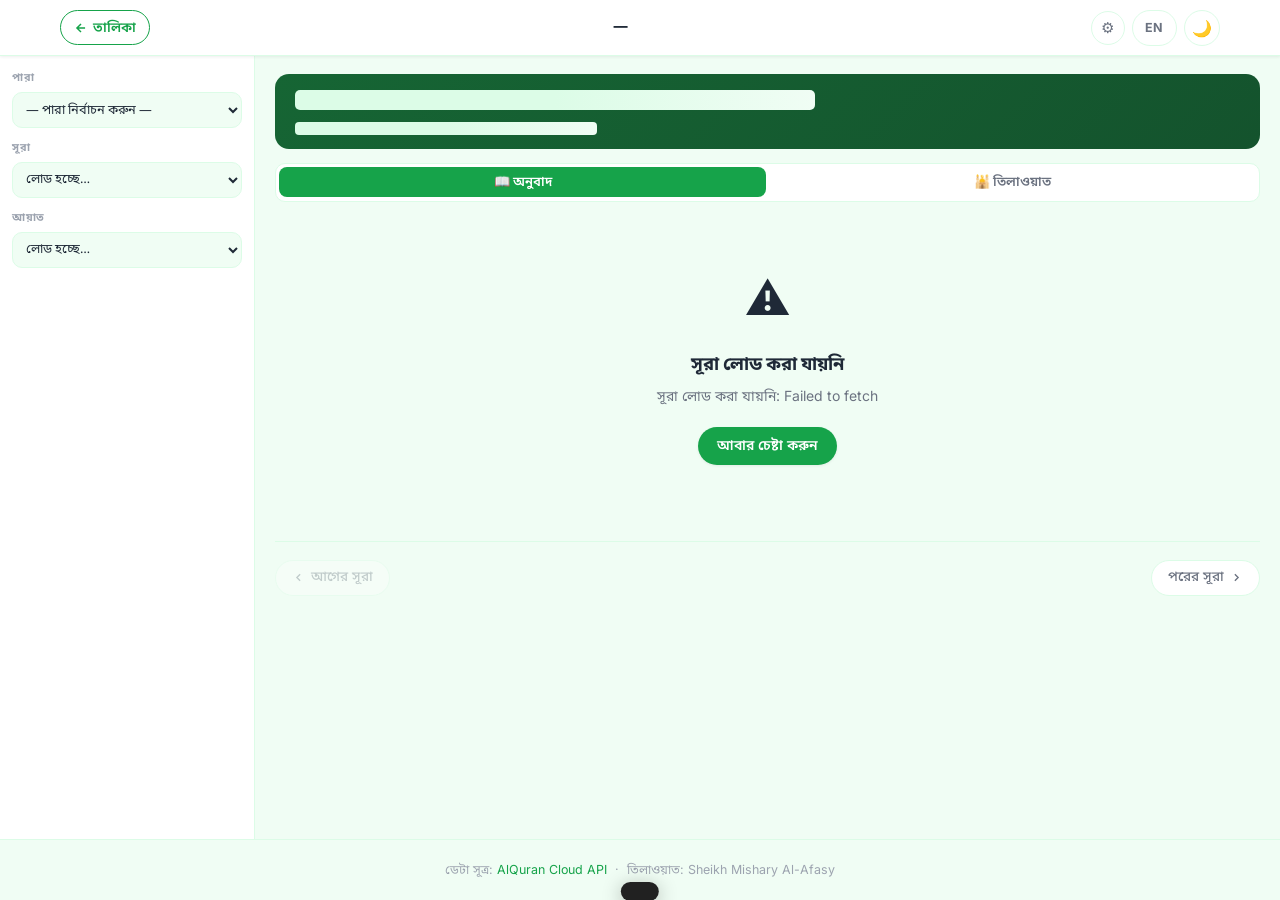
==== commit 41a7f488: "Move font size control to settings panel with 7 sizes and px display - Moved A-/A+ from header into " ====
--- a/surah.html
+++ b/surah.html
@@ -47,12 +47,12 @@
             </div>
 
             <div class="header-controls">
-                <div class="font-controls" role="group" aria-label="Arabic font size">
-                    <button type="button" class="font-btn" id="font-decrease"
-                            aria-label="ফন্ট ছোট করুন" title="আরবি ফন্ট ছোট">A−</button>
-                    <button type="button" class="font-btn" id="font-increase"
-                            aria-label="ফন্ট বড় করুন" title="আরবি ফন্ট বড়">A+</button>
-                </div>
+
+
+
+
+
+
                 <button type="button" class="settings-btn" id="settings-btn"
                         aria-label="সেটিংস" title="সেটিংস">⚙</button>
                 <button type="button" id="lang-toggle" class="btn-icon-text" aria-label="ভাষা পরিবর্তন">EN</button>
@@ -99,6 +99,15 @@
         </div>
 
         <div class="settings-section">
+            <label class="settings-label">আরবি ফন্ট সাইজ</label>
+            <div class="font-size-row">
+                <button type="button" class="fs-btn" id="font-decrease" aria-label="ফন্ট ছোট">A−</button>
+                <span class="fs-display" id="font-size-display">30px</span>
+                <button type="button" class="fs-btn" id="font-increase" aria-label="ফন্ট বড়">A+</button>
+            </div>
+        </div>
+
+        <div class="settings-section">
             <div class="toggle-row">
                 <span class="toggle-label">উচ্চারণ দেখান (Roman)</span>
                 <label class="toggle-switch" aria-label="উচ্চারণ">
@@ -188,8 +197,8 @@
 
             <!-- Bismillah -->
             <div id="bismillah-block" class="bismillah-block hidden"
-                 aria-label="بِسْمِ ٱللَّهِ ٱلرَّحْمَـٰنِ ٱلرَّحِيمِ">
-                <div class="bismillah-arabic">بِسْمِ ٱللَّهِ ٱلرَّحْمَـٰنِ ٱلرَّحِيمِ</div>
+                 aria-label="بِسْمِ اللَّهِ الرَّحْمَٰنِ الرَّحِيمِ">
+                <div class="bismillah-arabic">بِسْمِ اللَّهِ الرَّحْمَٰنِ الرَّحِيمِ</div>
                 <div class="bismillah-bn">পরম করুণাময় ও অসীম দয়ালু আল্লাহর নামে</div>
             </div>
 
--- a/css/style.css
+++ b/css/style.css
@@ -1,4 +1,4 @@
-/* ============================================================
+﻿/* ============================================================
    style.css — v2.0
    পবিত্র কুরআন — Islamic Green Design
    ============================================================ */
@@ -657,23 +657,30 @@
     display: flex; align-items: center; gap: 0.4rem; flex-shrink: 0;
 }
 
-/* Font controls (in header) */
-.font-controls {
-    display: flex;
+/* Font size control (in settings panel) */
+.font-size-row {
+    display: flex; align-items: center; gap: 0.5rem; margin-top: 0.25rem;
+}
+.fs-btn {
+    padding: 0.35rem 0.75rem;
+    font-size: 0.8rem; font-weight: 700;
+    color: var(--text-m);
     border: 1.5px solid var(--border);
     border-radius: var(--r-full);
-    overflow: hidden;
     background: var(--bg-card);
-    transition: border-color var(--tr-slow), background var(--tr-slow);
-}
-.font-btn {
-    padding: 0.38rem 0.65rem;
-    font-size: 0.75rem; font-weight: 700;
-    color: var(--text-m);
-    transition: background var(--tr), color var(--tr);
-}
-.font-btn:hover  { background: var(--accent-light); color: var(--accent); }
-.font-btn:disabled { opacity: 0.35; cursor: not-allowed; }
+    transition: background var(--tr), color var(--tr), border-color var(--tr-slow);
+    cursor: pointer;
+}
+.fs-btn:hover    { background: var(--accent-light); color: var(--accent); border-color: var(--accent); }
+.fs-btn:disabled { opacity: 0.35; cursor: not-allowed; }
+.fs-display {
+    min-width: 3.2rem; text-align: center;
+    font-size: 0.85rem; font-weight: 600;
+    color: var(--accent);
+    background: var(--accent-light);
+    border-radius: var(--r-full);
+    padding: 0.2rem 0.6rem;
+}
 
 /* Two-column page layout */
 .surah-page { display: flex; flex-direction: column; min-height: 100vh; }
@@ -967,8 +974,6 @@
     color: var(--text-h); flex: 1; word-spacing: 0.08em;
     transition: font-size var(--tr), color var(--tr-slow);
 }
-.arabic-font-sm .ayah-arabic { --arabic-size: var(--arabic-sm); }
-.arabic-font-lg .ayah-arabic { --arabic-size: var(--arabic-lg); }
 
 /* Bengali translation text */
 .ayah-bn-text {
@@ -1199,7 +1204,6 @@
     .main-content    { padding-left: 1rem; padding-right: 1rem; }
     .tab-btn         { padding: 0.8rem 1rem; font-size: 0.875rem; }
     .ayah-card       { padding: 0.875rem 0.875rem 0.75rem; }
-    .font-controls   { display: none; }
 }
 
 /* ============================================================
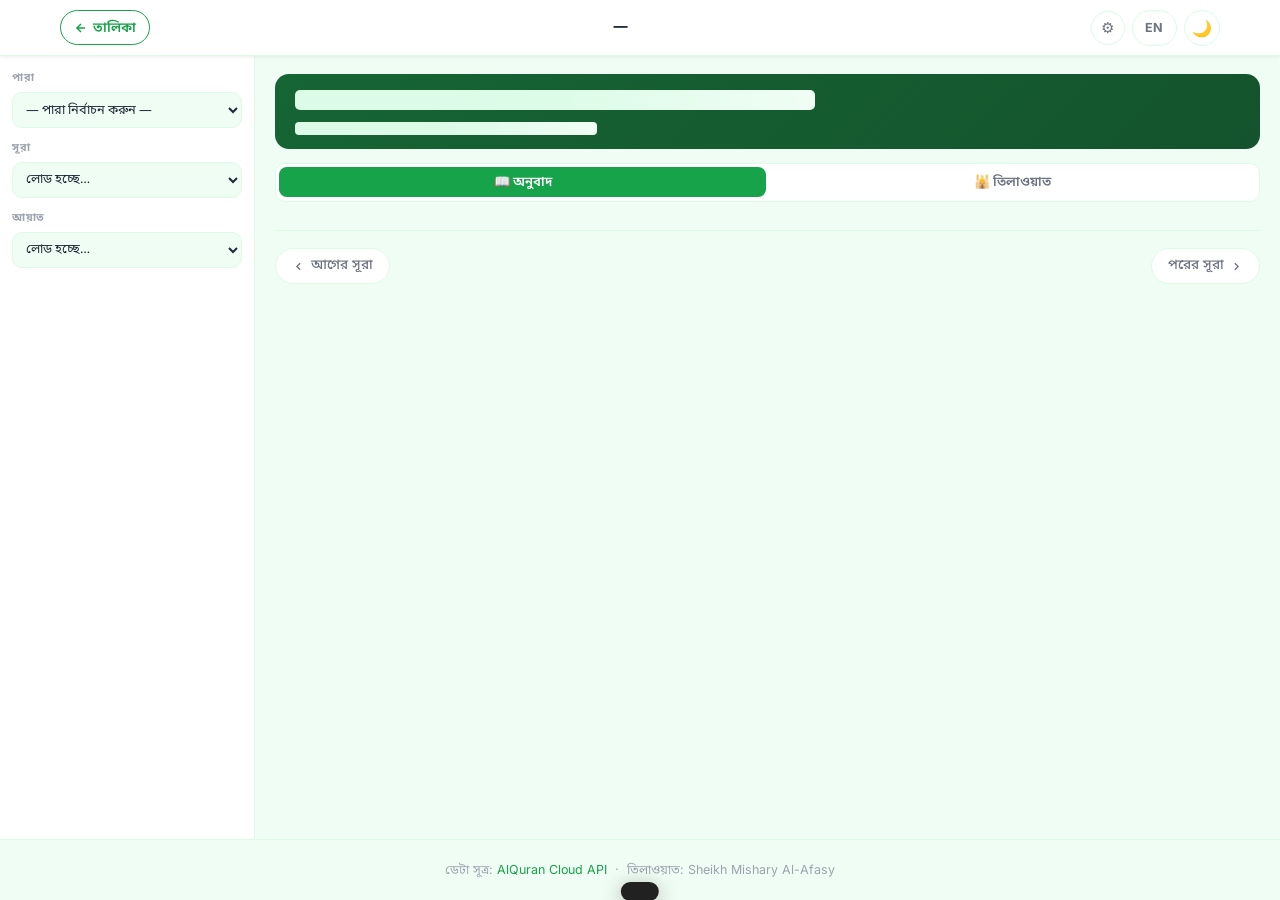
==== commit 702c3f79: "Add Bengali font size control to settings panel - Added --trans-size CSS variable (default 15px) app" ====
--- a/surah.html
+++ b/surah.html
@@ -108,6 +108,15 @@
         </div>
 
         <div class="settings-section">
+            <label class="settings-label">বাংলা ফন্ট সাইজ</label>
+            <div class="font-size-row">
+                <button type="button" class="fs-btn" id="bn-font-decrease" aria-label="বাংলা ফন্ট ছোট">A−</button>
+                <span class="fs-display" id="bn-font-size-display">15px</span>
+                <button type="button" class="fs-btn" id="bn-font-increase" aria-label="বাংলা ফন্ট বড়">A+</button>
+            </div>
+        </div>
+
+        <div class="settings-section">
             <div class="toggle-row">
                 <span class="toggle-label">উচ্চারণ দেখান (Roman)</span>
                 <label class="toggle-switch" aria-label="উচ্চারণ">
--- a/css/style.css
+++ b/css/style.css
@@ -83,6 +83,7 @@
     --arabic-lg: 38px;
     --arabic-size: var(--arabic-md);
     --arabic-font-family: 'Amiri Quran', 'Scheherazade New', serif;
+    --trans-size: 15px;
 }
 
 /* Dark theme */
@@ -1072,7 +1073,7 @@
 [data-theme="dark"] .tafsir-heading { color: #D4A017; }
 .tafsir-text {
     font-family: 'Noto Sans Bengali', 'Inter', sans-serif;
-    font-size: 0.875rem; line-height: 1.85;
+    font-size: var(--trans-size); line-height: 1.85;
     color: var(--text-b); font-style: italic;
 }
 
@@ -1741,7 +1742,7 @@
 .ayah-trans-texts { flex: 1; min-width: 0; }
 .ayah-trans-text {
     margin: 0;
-    font-size: 0.88rem;
+    font-size: var(--trans-size);
     line-height: 1.7;
     color: var(--text-b);
     transition: color var(--tr-slow);
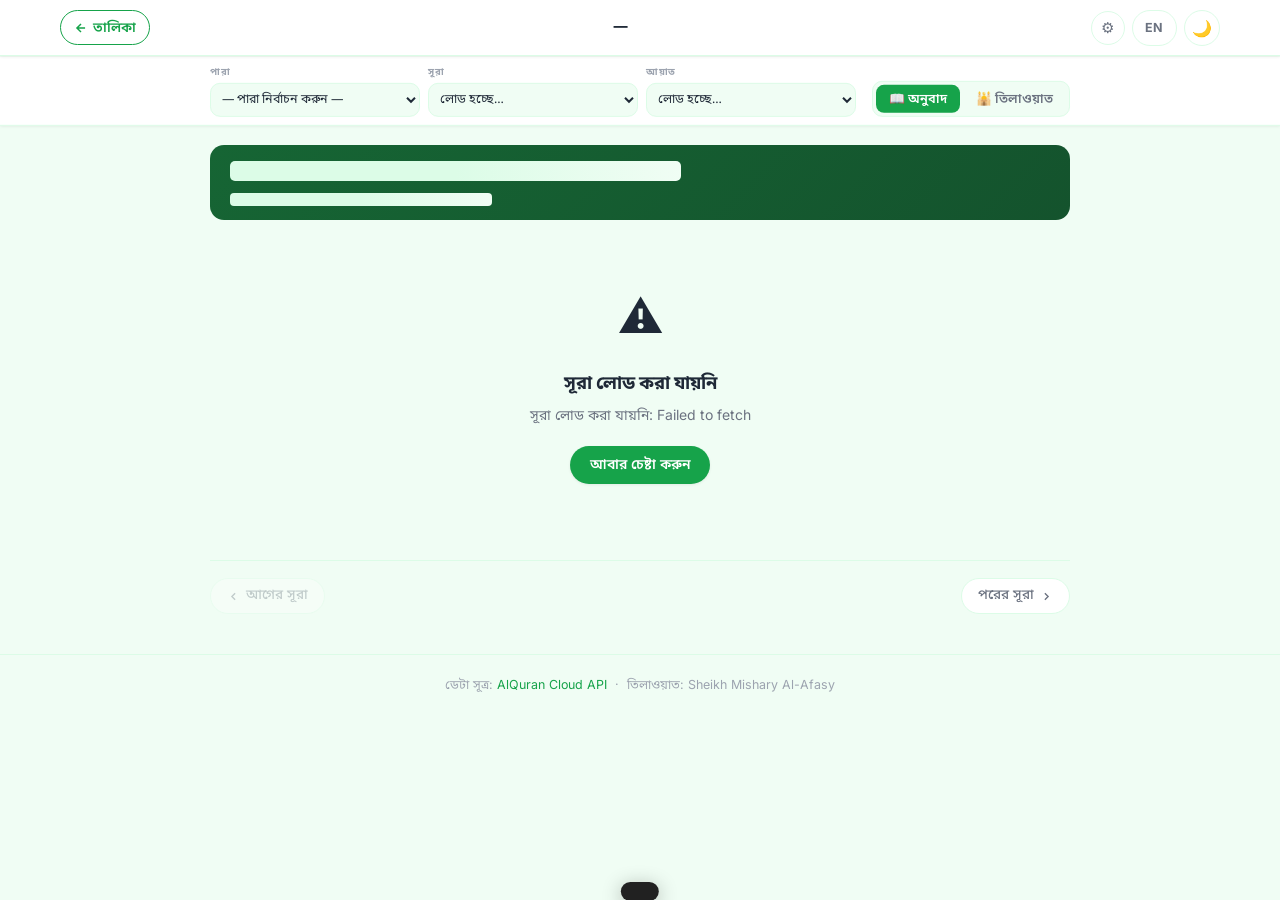
==== commit 30730e6c: "redesign: Modern Card Style layout (C option) - Remove left sidebar; navigation dropdowns (para/sura" ====
--- a/surah.html
+++ b/surah.html
@@ -1,4 +1,4 @@
-﻿<!DOCTYPE html>
+<!DOCTYPE html>
 <html lang="bn" data-theme="light">
 <head>
     <meta charset="UTF-8">
@@ -25,14 +25,6 @@
         <div class="header-content">
 
             <div class="header-left">
-                <button type="button" class="btn-icon" id="sidebar-toggle" aria-label="সাইডবার খুলুন/বন্ধ করুন">
-                    <svg width="16" height="16" viewBox="0 0 24 24" fill="none"
-                         stroke="currentColor" stroke-width="2.5" aria-hidden="true">
-                        <line x1="3" y1="6"  x2="21" y2="6"/>
-                        <line x1="3" y1="12" x2="21" y2="12"/>
-                        <line x1="3" y1="18" x2="21" y2="18"/>
-                    </svg>
-                </button>
                 <a href="index.html" class="back-link" aria-label="সূরা তালিকায় ফিরুন">
                     <svg width="14" height="14" viewBox="0 0 24 24" fill="none"
                          stroke="currentColor" stroke-width="2.5" aria-hidden="true">
@@ -47,12 +39,6 @@
             </div>
 
             <div class="header-controls">
-
-
-
-
-
-
                 <button type="button" class="settings-btn" id="settings-btn"
                         aria-label="সেটিংস" title="সেটিংস">⚙</button>
                 <button type="button" id="lang-toggle" class="btn-icon-text" aria-label="ভাষা পরিবর্তন">EN</button>
@@ -147,117 +133,111 @@
         </div>
     </div>
 
-    <!-- Mobile sidebar overlay -->
-    <div class="sidebar-overlay" id="sidebar-overlay" aria-hidden="true"></div>
-
-    <!-- =============================================
-         PAGE LAYOUT  (sidebar + main)
-         ============================================= -->
-    <div class="page-layout">
-
-        <!-- LEFT SIDEBAR — dropdown navigation -->
-        <aside class="sidebar" id="sidebar" aria-label="নেভিগেশন">
-            <div class="sidebar-inner">
-                <div class="sb-nav">
-
-                    <div class="sb-nav-group">
-                        <label class="sb-nav-label" for="sd-para">পারা</label>
-                        <select class="sb-nav-select" id="sd-para" aria-label="পারা নির্বাচন করুন">
-                            <option value="">— পারা নির্বাচন করুন —</option>
-                        </select>
-                    </div>
-
-                    <div class="sb-nav-group">
-                        <label class="sb-nav-label" for="sd-surah">সূরা</label>
-                        <select class="sb-nav-select" id="sd-surah" aria-label="সূরা নির্বাচন করুন">
-                            <option value="">লোড হচ্ছে…</option>
-                        </select>
-                    </div>
-
-                    <div class="sb-nav-group">
-                        <label class="sb-nav-label" for="sd-ayah">আয়াত</label>
-                        <select class="sb-nav-select" id="sd-ayah" aria-label="আয়াত নির্বাচন করুন">
-                            <option value="">লোড হচ্ছে…</option>
-                        </select>
-                    </div>
-
+    <!-- =============================================
+         SURAH NAV BAR  (dropdowns + view tabs)
+         ============================================= -->
+    <div class="surah-nav-bar" id="surah-nav-bar">
+        <div class="snb-inner">
+
+            <div class="snb-selects">
+                <div class="snb-select-group">
+                    <label class="snb-label" for="sd-para">পারা</label>
+                    <select class="snb-select" id="sd-para" aria-label="পারা নির্বাচন করুন">
+                        <option value="">— পারা —</option>
+                    </select>
                 </div>
-            </div>
-        </aside>
-
-        <!-- MAIN READING AREA -->
-        <main class="surah-main" id="surah-main" role="main">
-
-            <!-- Surah info header (JS generated) -->
-            <div id="surah-info-header" class="surah-info-header" aria-live="polite">
-                <div class="sih-skeleton">
-                    <div class="skeleton" style="height:20px;width:55%;border-radius:5px"></div>
-                    <div class="skeleton" style="height:13px;width:32%;border-radius:4px;margin-top:6px"></div>
+
+                <div class="snb-select-group">
+                    <label class="snb-label" for="sd-surah">সূরা</label>
+                    <select class="snb-select" id="sd-surah" aria-label="সূরা নির্বাচন করুন">
+                        <option value="">লোড হচ্ছে…</option>
+                    </select>
                 </div>
-            </div>
-
-            <!-- Main content tab switcher -->
-            <div class="main-tabs" role="tablist" aria-label="সূরা ভিউ নির্বাচন">
-                <button type="button" class="main-tab active" id="mtab-translation"
+
+                <div class="snb-select-group">
+                    <label class="snb-label" for="sd-ayah">আয়াত</label>
+                    <select class="snb-select" id="sd-ayah" aria-label="আয়াত নির্বাচন করুন">
+                        <option value="">লোড হচ্ছে…</option>
+                    </select>
+                </div>
+            </div>
+
+            <div class="snb-tabs" role="tablist" aria-label="সূরা ভিউ নির্বাচন">
+                <button type="button" class="snb-tab active" id="mtab-translation"
                         role="tab" aria-selected="true">📖 অনুবাদ</button>
-                <button type="button" class="main-tab" id="mtab-tilawat"
+                <button type="button" class="snb-tab" id="mtab-tilawat"
                         role="tab" aria-selected="false">🕌 তিলাওয়াত</button>
             </div>
 
-            <!-- Bismillah -->
-            <div id="bismillah-block" class="bismillah-block hidden"
-                 aria-label="بِسْمِ اللَّهِ الرَّحْمَٰنِ الرَّحِيمِ">
-                <div class="bismillah-arabic">بِسْمِ اللَّهِ الرَّحْمَٰنِ الرَّحِيمِ</div>
-                <div class="bismillah-bn">পরম করুণাময় ও অসীম দয়ালু আল্লাহর নামে</div>
-            </div>
-
-            <!-- Bookmark banner -->
-            <div id="bookmark-banner" class="bookmark-banner hidden" role="status">
-                <div class="bookmark-inner">
-                    <span class="bookmark-icon" aria-hidden="true">🔖</span>
-                    <span class="bookmark-text" id="bookmark-text">আপনি আগে এখান পর্যন্ত পড়েছিলেন</span>
-                    <button type="button" class="bookmark-continue" id="bookmark-continue">সেখান থেকে যান</button>
-                    <button type="button" class="bookmark-dismiss" id="bookmark-dismiss" aria-label="বন্ধ করুন">✕</button>
-                </div>
-            </div>
-
-            <!-- PANEL: Translation (ayah cards) -->
-            <div id="panel-translation">
-                <div id="loading-state" role="status" aria-label="লোড হচ্ছে..."></div>
-                <div id="error-state" class="error-container hidden" role="alert">
-                    <div class="error-icon" aria-hidden="true">⚠️</div>
-                    <h2 class="error-title">সূরা লোড করা যায়নি</h2>
-                    <p class="error-msg" id="error-detail-msg">ইন্টারনেট সংযোগ পরীক্ষা করুন এবং আবার চেষ্টা করুন।</p>
-                    <button type="button" id="retry-btn-detail" class="btn-primary">আবার চেষ্টা করুন</button>
-                </div>
-                <div id="ayah-list" class="hidden" aria-label="আয়াত সমূহ"></div>
-            </div>
-
-            <!-- PANEL: Tilawat (mushaf continuous Arabic) -->
-            <div id="panel-tilawat" class="hidden" role="tabpanel" aria-label="তিলাওয়াত">
-                <div id="tilawat-content"></div>
-            </div>
-
-            <!-- Bottom prev / next -->
-            <div class="surah-nav-bottom" id="surah-nav-bottom">
-                <button type="button" id="prev-surah" class="btn-nav-bottom" aria-label="আগের সূরা">
-                    <svg width="13" height="13" viewBox="0 0 24 24" fill="none"
-                         stroke="currentColor" stroke-width="2.5" aria-hidden="true">
-                        <path d="M15 18l-6-6 6-6"/>
-                    </svg>
-                    আগের সূরা
-                </button>
-                <button type="button" id="next-surah" class="btn-nav-bottom" aria-label="পরের সূরা">
-                    পরের সূরা
-                    <svg width="13" height="13" viewBox="0 0 24 24" fill="none"
-                         stroke="currentColor" stroke-width="2.5" aria-hidden="true">
-                        <path d="M9 18l6-6-6-6"/>
-                    </svg>
-                </button>
-            </div>
-
-        </main>
+        </div>
     </div>
+
+    <!-- =============================================
+         MAIN READING AREA  (full-width)
+         ============================================= -->
+    <main class="surah-main" id="surah-main" role="main">
+
+        <!-- Surah info banner (JS generated) -->
+        <div id="surah-info-header" class="surah-info-header" aria-live="polite">
+            <div class="sih-skeleton">
+                <div class="skeleton" style="height:20px;width:55%;border-radius:5px"></div>
+                <div class="skeleton" style="height:13px;width:32%;border-radius:4px;margin-top:6px"></div>
+            </div>
+        </div>
+
+        <!-- Bismillah -->
+        <div id="bismillah-block" class="bismillah-block hidden"
+             aria-label="بِسْمِ اللَّهِ الرَّحْمَٰنِ الرَّحِيمِ">
+            <div class="bismillah-arabic">بِسْمِ اللَّهِ الرَّحْمَٰنِ الرَّحِيمِ</div>
+            <div class="bismillah-bn">পরম করুণাময় ও অসীম দয়ালু আল্লাহর নামে</div>
+        </div>
+
+        <!-- Bookmark banner -->
+        <div id="bookmark-banner" class="bookmark-banner hidden" role="status">
+            <div class="bookmark-inner">
+                <span class="bookmark-icon" aria-hidden="true">🔖</span>
+                <span class="bookmark-text" id="bookmark-text">আপনি আগে এখান পর্যন্ত পড়েছিলেন</span>
+                <button type="button" class="bookmark-continue" id="bookmark-continue">সেখান থেকে যান</button>
+                <button type="button" class="bookmark-dismiss" id="bookmark-dismiss" aria-label="বন্ধ করুন">✕</button>
+            </div>
+        </div>
+
+        <!-- PANEL: Translation (ayah cards) -->
+        <div id="panel-translation">
+            <div id="loading-state" role="status" aria-label="লোড হচ্ছে..."></div>
+            <div id="error-state" class="error-container hidden" role="alert">
+                <div class="error-icon" aria-hidden="true">⚠️</div>
+                <h2 class="error-title">সূরা লোড করা যায়নি</h2>
+                <p class="error-msg" id="error-detail-msg">ইন্টারনেট সংযোগ পরীক্ষা করুন এবং আবার চেষ্টা করুন।</p>
+                <button type="button" id="retry-btn-detail" class="btn-primary">আবার চেষ্টা করুন</button>
+            </div>
+            <div id="ayah-list" class="hidden" aria-label="আয়াত সমূহ"></div>
+        </div>
+
+        <!-- PANEL: Tilawat (mushaf continuous Arabic) -->
+        <div id="panel-tilawat" class="hidden" role="tabpanel" aria-label="তিলাওয়াত">
+            <div id="tilawat-content"></div>
+        </div>
+
+        <!-- Bottom prev / next -->
+        <div class="surah-nav-bottom" id="surah-nav-bottom">
+            <button type="button" id="prev-surah" class="btn-nav-bottom" aria-label="আগের সূরা">
+                <svg width="13" height="13" viewBox="0 0 24 24" fill="none"
+                     stroke="currentColor" stroke-width="2.5" aria-hidden="true">
+                    <path d="M15 18l-6-6 6-6"/>
+                </svg>
+                আগের সূরা
+            </button>
+            <button type="button" id="next-surah" class="btn-nav-bottom" aria-label="পরের সূরা">
+                পরের সূরা
+                <svg width="13" height="13" viewBox="0 0 24 24" fill="none"
+                     stroke="currentColor" stroke-width="2.5" aria-hidden="true">
+                    <path d="M9 18l6-6-6-6"/>
+                </svg>
+            </button>
+        </div>
+
+    </main>
 
     <!-- =============================================
          AUDIO PLAYER BAR (fixed bottom)
--- a/css/style.css
+++ b/css/style.css
@@ -683,28 +683,103 @@
     padding: 0.2rem 0.6rem;
 }
 
-/* Two-column page layout */
+/* Full-width page layout (no sidebar) */
 .surah-page { display: flex; flex-direction: column; min-height: 100vh; }
 
-.page-layout {
+/* Main reading area — full width, centered */
+.surah-main {
+    max-width: 900px;
+    margin: 0 auto;
+    width: 100%;
+    padding: 1.25rem 1.25rem 2.5rem;
+}
+
+/* ============================================================
+   SURAH NAV BAR  (secondary sticky bar below header)
+   ============================================================ */
+.surah-nav-bar {
+    background: var(--bg-card);
+    border-bottom: 1px solid var(--border);
+    position: sticky;
+    top: 57px;
+    z-index: 90;
+    box-shadow: var(--shadow-sm);
+    transition: background var(--tr-slow), border-color var(--tr-slow);
+}
+.snb-inner {
+    max-width: 900px;
+    margin: 0 auto;
+    padding: 0.5rem 1.25rem;
     display: flex;
+    align-items: flex-end;
+    justify-content: space-between;
+    gap: 1rem;
+}
+.snb-selects {
+    display: flex;
+    align-items: flex-end;
+    gap: 0.5rem;
     flex: 1;
-    overflow: hidden;
-    height: calc(100vh - 57px);
-}
-
-/* SIDEBAR */
-.sidebar {
-    width: 255px;
-    min-width: 255px;
-    border-right: 1.5px solid var(--border);
+    min-width: 0;
+}
+.snb-select-group {
     display: flex;
     flex-direction: column;
-    background: var(--bg-card);
+    gap: 0.18rem;
+    min-width: 0;
+    flex: 1;
+}
+.snb-label {
+    font-size: 0.6rem;
+    font-weight: 700;
+    color: var(--text-sm);
+    letter-spacing: 0.06em;
+    text-transform: uppercase;
+    font-family: 'Noto Sans Bengali', sans-serif;
+}
+.snb-select {
+    height: 34px;
+    padding: 0 0.45rem;
+    border: 1.5px solid var(--border);
+    border-radius: var(--r-md);
+    background: var(--bg-page);
+    color: var(--text-h);
+    font-size: 0.78rem;
+    font-family: 'Noto Sans Bengali', sans-serif;
+    outline: none;
+    cursor: pointer;
+    width: 100%;
+    appearance: auto;
+    transition: border-color var(--tr), background var(--tr-slow), color var(--tr-slow);
+}
+.snb-select:focus { border-color: var(--accent); }
+.snb-tabs {
+    display: flex;
+    gap: 0.2rem;
+    background: var(--bg-page);
+    border: 1px solid var(--border);
+    border-radius: var(--r-md);
+    padding: 0.2rem;
+    flex-shrink: 0;
     transition: background var(--tr-slow), border-color var(--tr-slow);
-    overflow: hidden;
-    flex-shrink: 0;
-}
+}
+.snb-tab {
+    padding: 0.35rem 0.8rem;
+    border-radius: calc(var(--r-md) - 2px);
+    font-size: 0.8rem;
+    font-weight: 600;
+    color: var(--text-m);
+    font-family: 'Noto Sans Bengali', sans-serif;
+    background: none;
+    border: none;
+    cursor: pointer;
+    white-space: nowrap;
+    transition: background var(--tr), color var(--tr);
+}
+.snb-tab.active { background: var(--accent); color: #fff; }
+.snb-tab:hover:not(.active) { background: var(--g50); color: var(--accent); }
+
+/* Legacy: keep .sidebar styles for code that may reference them */
 .sidebar-inner { display: flex; flex-direction: column; height: 100%; }
 
 .sidebar-tabs {
@@ -812,12 +887,7 @@
 }
 .sidebar-overlay.show { display: block; }
 
-/* Main reading area */
-.surah-main {
-    flex: 1; overflow-y: auto;
-    padding: 1.1rem 1.25rem 2.5rem;
-    min-width: 0;
-}
+/* .surah-main defined above in new layout section */
 
 /* ============================================================
    13. BOOKMARK BANNER
@@ -932,48 +1002,64 @@
     margin-top: 0.2rem;
 }
 
-/* ---- Ayah card ---- */
+/* ---- Ayah card (Modern Card Style) ---- */
 .ayah-card {
     background: var(--bg-card);
     border: 1px solid var(--border);
-    border-radius: var(--r-md);
-    padding: 1rem 1.1rem 0.875rem;
-    margin-bottom: 0.65rem;
+    border-radius: var(--r-lg);
+    padding: 1.1rem 1.25rem 1rem;
+    margin-bottom: 0.875rem;
     transition: background var(--tr-slow), border-color var(--tr), box-shadow var(--tr);
-    scroll-margin-top: 72px;
-}
-.ayah-card:hover  { box-shadow: var(--shadow-sm); }
+    scroll-margin-top: 120px;
+    box-shadow: var(--shadow-card);
+}
+.ayah-card:hover  { box-shadow: var(--shadow-card-hover); }
 .ayah-card.playing {
     border-color: var(--accent);
-    box-shadow: 0 0 0 2px rgba(22,163,74,0.15);
-}
-
-/* Ayah top: number circle + Arabic */
-.ayah-top {
-    display: flex; align-items: flex-start;
-    gap: 0.65rem; margin-bottom: 0.65rem;
-}
-.ayah-num-circle {
-    width: 31px; height: 31px;
+    box-shadow: 0 0 0 2px rgba(22,163,74,0.18);
+}
+
+/* Card header: ayah number badge at top-left */
+.ayah-card-header {
+    display: flex;
+    align-items: center;
+    justify-content: space-between;
+    margin-bottom: 0.875rem;
+}
+.ayah-num-badge {
+    width: 36px; height: 36px;
     border-radius: 50%;
-    background: var(--g50); border: 1.5px solid var(--g200);
-    color: var(--g800);
-    font-size: 0.72rem; font-weight: 700;
+    background: var(--accent);
+    color: #fff;
+    font-size: 0.8rem; font-weight: 700;
     display: flex; align-items: center; justify-content: center;
+    font-family: 'Noto Sans Bengali', sans-serif;
     flex-shrink: 0;
-    font-family: 'Noto Sans Bengali', sans-serif;
-    transition: background var(--tr-slow);
-}
-[data-theme="dark"] .ayah-num-circle {
-    background: var(--g100); color: #F0FDF4; border-color: var(--g200);
-}
-
+    box-shadow: 0 2px 8px rgba(22,163,74,0.3);
+}
+[data-theme="dark"] .ayah-num-badge {
+    box-shadow: 0 2px 8px rgba(0,0,0,0.4);
+}
+
+/* Arabic text: full width, centered */
 .ayah-arabic {
     font-family: var(--arabic-font-family);
     font-size: var(--arabic-size);
-    line-height: 2.1; direction: rtl; text-align: right;
-    color: var(--text-h); flex: 1; word-spacing: 0.08em;
+    line-height: 2.2;
+    direction: rtl;
+    text-align: center;
+    color: var(--text-h);
+    word-spacing: 0.1em;
+    padding: 0.25rem 0 0.5rem;
     transition: font-size var(--tr), color var(--tr-slow);
+}
+
+/* Divider between Arabic/transliteration and translation */
+.ayah-divider {
+    height: 1px;
+    background: var(--border);
+    margin: 0.75rem 0;
+    transition: background var(--tr-slow);
 }
 
 /* Bengali translation text */
@@ -1164,37 +1250,29 @@
    18. RESPONSIVE
    ============================================================ */
 
-/* Desktop: hide hamburger */
-@media (min-width: 769px) {
-    #sidebar-toggle { display: none; }
-    .sidebar-overlay { display: none !important; }
-}
-
-/* Mobile: sidebar slides in */
+/* Tablet: compact nav bar */
 @media (max-width: 768px) {
-    .page-layout { height: auto; overflow: visible; }
-    .surah-main  { overflow-y: visible; padding: 0.875rem 1rem 2.5rem; }
-
-    .sidebar {
-        position: fixed;
-        left: -260px;
-        top: 57px;
-        height: calc(100vh - 57px);
-        z-index: 200;
-        transition: left var(--tr-slow), background var(--tr-slow);
-        box-shadow: 4px 0 24px rgba(0,0,0,0.18);
+    .surah-main { padding: 0.875rem 1rem 2.5rem; }
+    .snb-inner  { padding: 0.45rem 1rem; gap: 0.6rem; }
+    .snb-select { font-size: 0.74rem; height: 30px; }
+    .snb-tab    { font-size: 0.75rem; padding: 0.3rem 0.6rem; }
+}
+
+/* Mobile: stack selects above tabs */
+@media (max-width: 540px) {
+    .snb-inner {
+        flex-direction: column;
+        align-items: stretch;
+        gap: 0.4rem;
+        padding: 0.4rem 0.875rem;
     }
-    .sidebar.open { left: 0; }
-
-    .sidebar-overlay {
-        position: fixed; inset: 0;
-        background: rgba(0,0,0,0.52);
-        z-index: 199;
-        opacity: 0; pointer-events: none;
-        transition: opacity var(--tr-slow);
-        display: block;
+    .snb-selects {
+        gap: 0.35rem;
     }
-    .sidebar-overlay.show { opacity: 1; pointer-events: auto; }
+    .snb-tabs {
+        align-self: center;
+    }
+    .ayah-card { padding: 1rem 1rem 0.875rem; }
 }
 
 @media (max-width: 480px) {
@@ -1204,7 +1282,6 @@
     .hero-title      { font-size: 1.5rem; }
     .main-content    { padding-left: 1rem; padding-right: 1rem; }
     .tab-btn         { padding: 0.8rem 1rem; font-size: 0.875rem; }
-    .ayah-card       { padding: 0.875rem 0.875rem 0.75rem; }
 }
 
 /* ============================================================
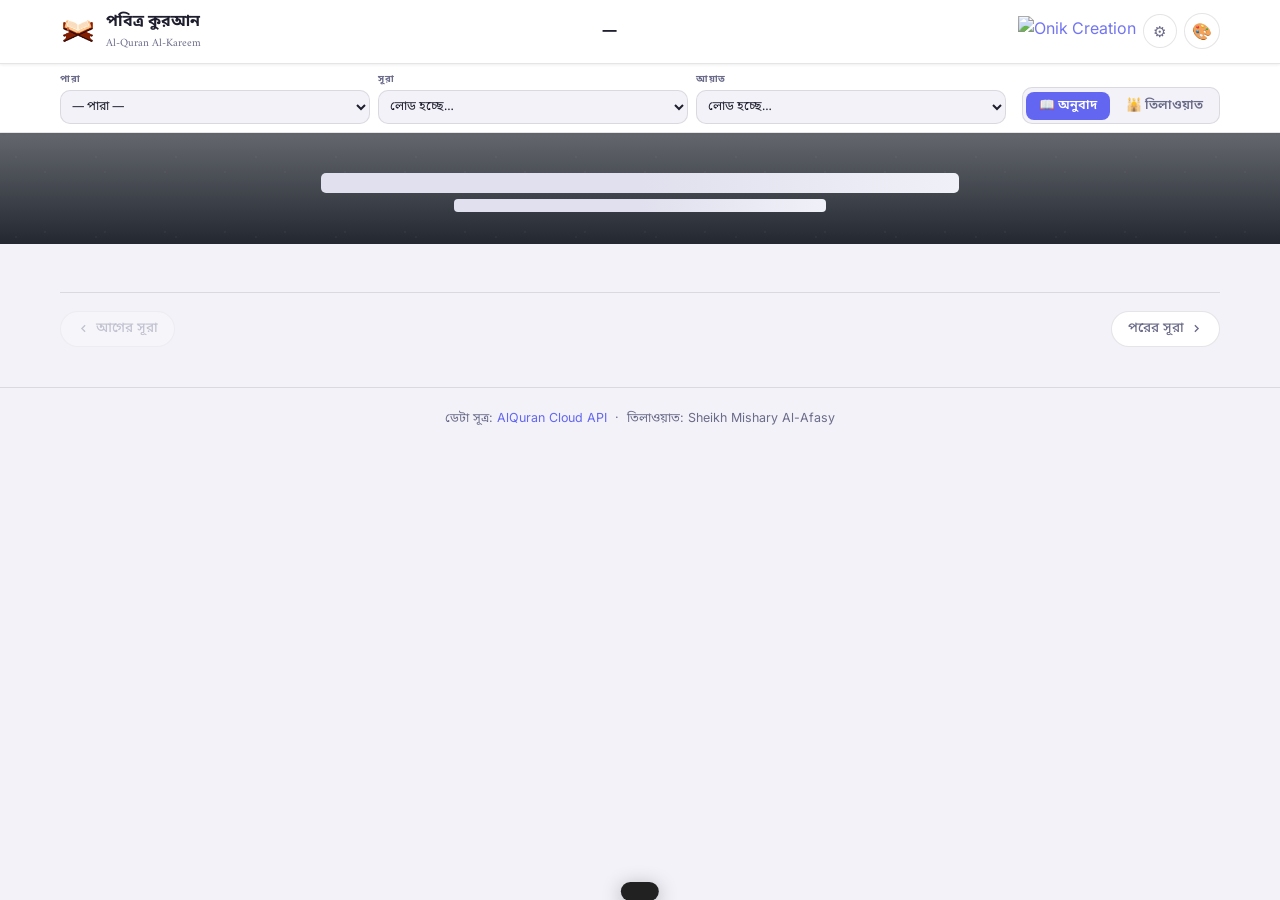
==== commit fa9ebd43: "feat: full-width hero, 1200px layout, logo, remove back button - surah-info-header moved outside <ma" ====
--- a/surah.html
+++ b/surah.html
@@ -1,5 +1,5 @@
 <!DOCTYPE html>
-<html lang="bn" data-theme="light">
+<html lang="bn">
 <head>
     <meta charset="UTF-8">
     <meta name="viewport" content="width=device-width, initial-scale=1.0">
@@ -25,13 +25,15 @@
         <div class="header-content">
 
             <div class="header-left">
-                <a href="index.html" class="back-link" aria-label="সূরা তালিকায় ফিরুন">
-                    <svg width="14" height="14" viewBox="0 0 24 24" fill="none"
-                         stroke="currentColor" stroke-width="2.5" aria-hidden="true">
-                        <path d="M19 12H5M12 19l-7-7 7-7"/>
-                    </svg>
-                    <span>তালিকা</span>
-                </a>
+                <div class="brand">
+                    <div class="brand-icon" aria-hidden="true">
+                        <img src="images/quran-icon.png" alt="" width="32" height="32">
+                    </div>
+                    <div>
+                        <div class="brand-title">পবিত্র কুরআন</div>
+                        <div class="brand-subtitle">Al-Quran Al-Kareem</div>
+                    </div>
+                </div>
             </div>
 
             <div class="surah-header-title">
@@ -39,12 +41,58 @@
             </div>
 
             <div class="header-controls">
+                <a href="https://onikcreation.com/" target="_blank" rel="noopener noreferrer"
+                   class="header-logo-link" aria-label="Onik Creation" title="Onik Creation">
+                    <img src="images/HeaderLogo.png" alt="Onik Creation" class="header-logo">
+                </a>
                 <button type="button" class="settings-btn" id="settings-btn"
                         aria-label="সেটিংস" title="সেটিংস">⚙</button>
-                <button type="button" id="lang-toggle" class="btn-icon-text" aria-label="ভাষা পরিবর্তন">EN</button>
-                <button type="button" id="theme-toggle" class="btn-icon" aria-label="থিম পরিবর্তন">
-                    <span class="theme-icon">🌙</span>
-                </button>
+
+                <!-- Theme toggle + panel -->
+                <div class="theme-panel-wrap" id="theme-panel-wrap">
+                    <button type="button" id="theme-toggle" class="btn-icon"
+                            aria-label="থিম পরিবর্তন" title="থিম">🎨</button>
+
+                    <div class="theme-panel" id="themePanel" role="dialog" aria-label="থিম নির্বাচন">
+                        <span class="theme-panel-title">Theme</span>
+                        <div class="theme-opts" role="group" aria-label="প্রিসেট থিম">
+                            <button type="button" class="theme-opt active" data-theme="light">
+                                <span class="theme-swatch"></span> Light
+                            </button>
+                            <button type="button" class="theme-opt" data-theme="dark">
+                                <span class="theme-swatch"></span> Dark
+                            </button>
+                            <button type="button" class="theme-opt" data-theme="glass">
+                                <span class="theme-swatch"></span> Glass
+                            </button>
+                            <button type="button" class="theme-opt" data-theme="purple">
+                                <span class="theme-swatch"></span> Purple
+                            </button>
+                            <button type="button" class="theme-opt" data-theme="cyber">
+                                <span class="theme-swatch"></span> Cyber
+                            </button>
+                        </div>
+
+                        <div class="cp-section">
+                            <span class="theme-panel-title">Custom Colors</span>
+                            <div class="cp-row">
+                                <div class="cp-item">
+                                    <input type="color" id="cpAccent" title="Primary Color">
+                                    <span>Primary</span>
+                                </div>
+                                <div class="cp-item">
+                                    <input type="color" id="cpAccent2" title="Secondary Color">
+                                    <span>Secondary</span>
+                                </div>
+                                <div class="cp-item">
+                                    <input type="color" id="cpBg" title="Background Color">
+                                    <span>Background</span>
+                                </div>
+                            </div>
+                            <button type="button" class="cp-reset" id="cpReset">&#8635; Reset Colors</button>
+                        </div>
+                    </div>
+                </div>
             </div>
         </div>
     </header>
@@ -172,18 +220,18 @@
         </div>
     </div>
 
-    <!-- =============================================
-         MAIN READING AREA  (full-width)
+    <!-- Surah info — full-width hero (outside main, like index hero section) -->
+    <div id="surah-info-header" class="surah-info-header" aria-live="polite">
+        <div class="sih-skeleton">
+            <div class="skeleton sih-sk-title"></div>
+            <div class="skeleton sih-sk-sub"></div>
+        </div>
+    </div>
+
+    <!-- =============================================
+         MAIN READING AREA
          ============================================= -->
     <main class="surah-main" id="surah-main" role="main">
-
-        <!-- Surah info banner (JS generated) -->
-        <div id="surah-info-header" class="surah-info-header" aria-live="polite">
-            <div class="sih-skeleton">
-                <div class="skeleton" style="height:20px;width:55%;border-radius:5px"></div>
-                <div class="skeleton" style="height:13px;width:32%;border-radius:4px;margin-top:6px"></div>
-            </div>
-        </div>
 
         <!-- Bismillah -->
         <div id="bismillah-block" class="bismillah-block hidden"
--- a/css/style.css
+++ b/css/style.css
@@ -16,68 +16,75 @@
 }
 
 /* ============================================================
-   1. CSS VARIABLES
+   1. CSS VARIABLES  — Theme System (5 themes)
+   Default = Dark (no data-theme attribute)
    ============================================================ */
 :root {
-    /* Tailwind Green palette (primary: green-600 = #16A34A) */
-    --g900: #14532D;
-    --g800: #166534;
-    --g700: #15803D;
-    --g500: #22C55E;
-    --g300: #86EFAC;
-    --g200: #BBF7D0;
-    --g100: #DCFCE7;
-    --g50:  #F0FDF4;
-    --g30:  #F7FFFE;
-
-    /* Page */
-    --bg-page:    #F0FDF4;
-    --bg-card:    #FFFFFF;
-    --bg-header:  #FFFFFF;
-    --bg-hero:    #052E16;
-
-    /* Text — Tailwind Gray */
-    --text-h:  #1F2937;
-    --text-b:  #374151;
-    --text-m:  #6B7280;
-    --text-sm: #9CA3AF;
-
-    /* Accent — Tailwind green-600 */
-    --accent:       #16A34A;
-    --accent-hover: #15803D;
-    --accent-light: #F0FDF4;
-    --accent-text:  #FFFFFF;
-
-    /* Tags */
-    --mekki-bg:     #DCFCE7;
-    --mekki-text:   #166534;
-    --mekki-border: #86EFAC;
-    --madani-bg:    #EFF6FF;
-    --madani-text:  #1D4ED8;
-    --madani-border:#BFDBFE;
-
-    /* Borders & shadows */
-    --border:            #DCFCE7;
-    --border-focus:      #16A34A;
-    --shadow-card:       0 1px 4px rgba(0,0,0,0.06), 0 0 0 1px rgba(22,163,74,0.06);
-    --shadow-card-hover: 0 6px 20px rgba(22,163,74,0.15), 0 2px 6px rgba(0,0,0,0.06);
-    --shadow-sm:         0 1px 3px rgba(0,0,0,0.07);
-
-    /* Skeleton */
-    --sk-base:  #DCFCE7;
-    --sk-shine: #F0FDF4;
-
-    /* Transitions */
+    /* ── Core theme tokens ── */
+    --accent:       #9B59E8;
+    --accent-dark:  #7c3aed;
+    --accent-2:     #E31E24;
+    --accent-glow:  rgba(155,89,232,0.28);
+
+    --bg:           #0a0a0f;
+    --bg-card:      #111118;
+    --bg-elevated:  #1a1a24;
+    --bg-border:    rgba(255,255,255,0.08);
+
+    --text:         #e8e8f0;
+    --text-muted:   #7878a0;
+
+    /* ── Legacy aliases — existing rules unchanged ── */
+    --bg-page:    var(--bg);
+    --bg-header:  var(--bg-elevated);
+    --bg-hero:    var(--bg-card);
+
+    --text-h:  var(--text);
+    --text-b:  var(--text);
+    --text-m:  var(--text-muted);
+    --text-sm: var(--text-muted);
+
+    --accent-hover: var(--accent-dark);
+    --accent-light: rgba(155,89,232,0.12);
+    --accent-text:  #ffffff;
+
+    --border:       var(--bg-border);
+    --border-focus: var(--accent);
+
+    --shadow-card:       0 2px 12px rgba(0,0,0,0.55);
+    --shadow-card-hover: 0 8px 28px rgba(0,0,0,0.75);
+    --shadow-sm:         0 1px 4px rgba(0,0,0,0.4);
+
+    /* ── g-palette (purple tones for dark theme) ── */
+    --g900: #1e0b3e;
+    --g800: #2d1260;
+    --g700: #3d1a80;
+    --g500: #7c3aed;
+    --g300: #c4a4f5;
+    --g200: #d9c2fc;
+    --g100: #ede5ff;
+    --g50:  #f5f0ff;
+    --g30:  #faf8ff;
+
+    /* ── Skeleton ── */
+    --sk-base:  #1a1a24;
+    --sk-shine: #252530;
+
+    /* ── Tags ── */
+    --mekki-bg:     rgba(155,89,232,0.12);
+    --mekki-text:   #c4a4f5;
+    --mekki-border: rgba(155,89,232,0.35);
+    --madani-bg:    rgba(56,189,248,0.12);
+    --madani-text:  #7dd3f8;
+    --madani-border:rgba(56,189,248,0.35);
+
+    /* ── Unchanged ── */
     --tr:      0.18s ease;
     --tr-slow: 0.3s ease;
-
-    /* Radius */
     --r-sm:   6px;
     --r-md:   10px;
     --r-lg:   14px;
     --r-full: 9999px;
-
-    /* Arabic */
     --arabic-sm: 24px;
     --arabic-md: 30px;
     --arabic-lg: 38px;
@@ -86,35 +93,92 @@
     --trans-size: 15px;
 }
 
-/* Dark theme */
-[data-theme="dark"] {
-    --bg-page:    #052E16;
-    --bg-card:    #14532D;
-    --bg-header:  #166534;
-    --bg-hero:    #022C16;
-    --text-h:     #F0FDF4;
-    --text-b:     #BBF7D0;
-    --text-m:     #86EFAC;
-    --text-sm:    #4ADE80;
-    --accent:     #22C55E;
-    --accent-hover:#16A34A;
-    --accent-light:#14532D;
-    --border:     #166534;
-    --g50:        #14532D;
-    --g100:       #15803D;
-    --g200:       #16A34A;
-    --g300:       #22C55E;
-    --g900:       #F0FDF4;
-    --shadow-card:       0 1px 4px rgba(0,0,0,0.5);
-    --shadow-card-hover: 0 6px 20px rgba(0,0,0,0.6);
-    --sk-base:    #166534;
-    --sk-shine:   #15803D;
-    --mekki-bg:   #052E16;
-    --mekki-text: #86EFAC;
-    --mekki-border: #22C55E;
-    --madani-bg:  #1E3A5E;
-    --madani-text:#BFDBFE;
-    --madani-border: #60A5FA;
+/* ── Glass ── */
+html[data-theme="glass"] {
+    --accent:       #38bdf8;
+    --accent-dark:  #0ea5e9;
+    --accent-2:     #e879f9;
+    --accent-glow:  rgba(56,189,248,0.25);
+    --bg:           #0f1a3e;
+    --bg-card:      #162044;
+    --bg-elevated:  #1e2d52;
+    --bg-border:    rgba(255,255,255,0.1);
+    --text:         #e2eeff;
+    --text-muted:   #7898cc;
+    --accent-light: rgba(56,189,248,0.12);
+    --g900: #061228; --g800: #0d1e42; --g700: #162a58;
+    --g500: #38bdf8; --g300: #7dd3fb; --g200: #bae6fd;
+    --g100: #e0f2fe; --g50:  #f0f9ff; --g30:  #f8fcff;
+    --sk-base: #1e2d52; --sk-shine: #263a68;
+    --mekki-bg: rgba(56,189,248,0.12); --mekki-text: #7dd3fb; --mekki-border: rgba(56,189,248,0.3);
+    --madani-bg: rgba(232,121,249,0.12); --madani-text: #f0a8fc; --madani-border: rgba(232,121,249,0.3);
+}
+
+/* ── Light ── */
+html[data-theme="light"] {
+    --accent:       #6366f1;
+    --accent-dark:  #4f46e5;
+    --accent-2:     #ec4899;
+    --accent-glow:  rgba(99,102,241,0.2);
+    --bg:           #f2f2f8;
+    --bg-card:      #ffffff;
+    --bg-elevated:  #ffffff;
+    --bg-border:    rgba(0,0,0,0.1);
+    --text:         #1e1e2e;
+    --text-muted:   #6b6b8a;
+    --accent-light: rgba(99,102,241,0.1);
+    --shadow-card:       0 1px 4px rgba(0,0,0,0.08), 0 0 0 1px rgba(99,102,241,0.08);
+    --shadow-card-hover: 0 6px 20px rgba(99,102,241,0.18);
+    --shadow-sm:         0 1px 3px rgba(0,0,0,0.07);
+    --g900: #1e1b4b; --g800: #3730a3; --g700: #4338ca;
+    --g500: #6366f1; --g300: #a5b4fc; --g200: #c7d2fe;
+    --g100: #e0e7ff; --g50:  #eef2ff; --g30:  #f5f7ff;
+    --sk-base: #e0e0ee; --sk-shine: #f0f0f8;
+    --mekki-bg: rgba(99,102,241,0.08); --mekki-text: #4338ca; --mekki-border: rgba(99,102,241,0.25);
+    --madani-bg: rgba(236,72,153,0.08); --madani-text: #be185d; --madani-border: rgba(236,72,153,0.25);
+}
+
+/* ── Purple ── */
+html[data-theme="purple"] {
+    --accent:       #d946ef;
+    --accent-dark:  #c026d3;
+    --accent-2:     #f43f5e;
+    --accent-glow:  rgba(217,70,239,0.28);
+    --bg:           #0d0520;
+    --bg-card:      #150a2e;
+    --bg-elevated:  #1e1040;
+    --bg-border:    rgba(255,255,255,0.08);
+    --text:         #f0e8ff;
+    --text-muted:   #9878b8;
+    --accent-light: rgba(217,70,239,0.12);
+    --g900: #0a0318; --g800: #150a2e; --g700: #1e1040;
+    --g500: #c026d3; --g300: #e879f9; --g200: #f0abfc;
+    --g100: #fae8ff; --g50:  #fdf4ff; --g30:  #fefaff;
+    --sk-base: #1e1040; --sk-shine: #281450;
+    --mekki-bg: rgba(217,70,239,0.12); --mekki-text: #e879f9; --mekki-border: rgba(217,70,239,0.3);
+    --madani-bg: rgba(244,63,94,0.12); --madani-text: #fb7185; --madani-border: rgba(244,63,94,0.3);
+}
+
+/* ── Cyber ── */
+html[data-theme="cyber"] {
+    --accent:       #00ff9f;
+    --accent-dark:  #00cc7e;
+    --accent-2:     #ff3e6c;
+    --accent-glow:  rgba(0,255,159,0.25);
+    --bg:           #050508;
+    --bg-card:      #0d0d14;
+    --bg-elevated:  #151520;
+    --bg-border:    rgba(0,255,159,0.1);
+    --text:         #e0ffe8;
+    --text-muted:   #60a880;
+    --accent-light: rgba(0,255,159,0.1);
+    --accent-text:  #000000;
+    --g900: #001a0d; --g800: #003318; --g700: #004d24;
+    --g500: #00cc7e; --g300: #00ff9f; --g200: #80ffcf;
+    --g100: #ccffe8; --g50:  #e6fff3; --g30:  #f0fff8;
+    --sk-base: #151520; --sk-shine: #1e1e30;
+    --mekki-bg: rgba(0,255,159,0.1); --mekki-text: #00cc7e; --mekki-border: rgba(0,255,159,0.25);
+    --madani-bg: rgba(255,62,108,0.1); --madani-text: #ff6b8a; --madani-border: rgba(255,62,108,0.25);
 }
 
 /* ============================================================
@@ -688,7 +752,7 @@
 
 /* Main reading area — full width, centered */
 .surah-main {
-    max-width: 900px;
+    max-width: 1200px;
     margin: 0 auto;
     width: 100%;
     padding: 1.25rem 1.25rem 2.5rem;
@@ -707,7 +771,7 @@
     transition: background var(--tr-slow), border-color var(--tr-slow);
 }
 .snb-inner {
-    max-width: 900px;
+    max-width: 1200px;
     margin: 0 auto;
     padding: 0.5rem 1.25rem;
     display: flex;
@@ -834,9 +898,7 @@
     border-left: 3px solid var(--accent);
     padding-left: calc(0.6rem - 3px);
 }
-.sbl-item.active .sbl-name { color: var(--g800); font-weight: 700; }
-[data-theme="dark"] .sbl-item.active { background: var(--g50); }
-[data-theme="dark"] .sbl-item.active .sbl-name { color: var(--g300); }
+.sbl-item.active .sbl-name { color: var(--accent); font-weight: 700; }
 .sbl-num {
     font-size: 0.68rem; color: var(--text-sm);
     min-width: 18px; text-align: right; flex-shrink: 0;
@@ -896,17 +958,17 @@
 .bookmark-inner {
     display: flex; align-items: center; gap: 0.65rem;
     padding: 0.65rem 0.875rem;
-    background: #FFFDE7;
-    border: 1px solid #FDD835;
+    background: #1A1500;
+    border: 1px solid #5D4037;
     border-radius: var(--r-md);
-    color: #5D4037;
+    color: #FDD835;
     font-size: 0.85rem; font-weight: 500;
     transition: background var(--tr-slow);
 }
-[data-theme="dark"] .bookmark-inner {
-    background: #1A1500;
-    border-color: #5D4037;
-    color: #FDD835;
+html[data-theme="light"] .bookmark-inner {
+    background: #FFFDE7;
+    border-color: #FDD835;
+    color: #5D4037;
 }
 .bookmark-icon { flex-shrink: 0; }
 .bookmark-text { flex: 1; font-family: 'Noto Sans Bengali', sans-serif; }
@@ -940,43 +1002,76 @@
    14. SURAH DETAIL — Info header, bismillah, ayah cards
    ============================================================ */
 
-/* Surah info header */
+/* Surah info header — full-width hero (same structure as index hero section) */
 .surah-info-header {
-    background: linear-gradient(135deg, var(--g800) 0%, var(--g900) 100%);
+    background-image:
+        linear-gradient(to bottom, rgba(5,10,20,0.62) 0%, rgba(5,10,20,0.88) 100%),
+        url('https://plus.unsplash.com/premium_photo-1676208746513-59d3b93d4aad?auto=format&fit=crop&w=1920&q=85');
+    background-color: var(--bg-card);
+    background-size: cover;
+    background-position: center 40%;
     color: #fff;
-    border-radius: var(--r-lg);
-    padding: 1rem 1.25rem 0.875rem;
-    margin-bottom: 0.875rem;
-    transition: background var(--tr-slow);
-}
-.sih-skeleton { display: flex; flex-direction: column; gap: 6px; }
+    padding: 2.5rem 0 2rem;
+    text-align: center;
+    position: relative;
+    overflow: hidden;
+}
+.surah-info-header::before {
+    content: '';
+    position: absolute;
+    inset: 0;
+    background-image:
+        radial-gradient(circle at 20% 30%, rgba(255,255,255,0.03) 1px, transparent 1px),
+        radial-gradient(circle at 75% 65%, rgba(255,255,255,0.03) 1px, transparent 1px);
+    background-size: 80px 80px, 60px 60px;
+    pointer-events: none;
+}
+.sih-skeleton {
+    display: flex; flex-direction: column; gap: 6px;
+    max-width: 1200px; margin: 0 auto; padding: 0 1.25rem;
+}
+.sih-sk-title { height: 20px; width: 55%; border-radius: 5px; margin: 0 auto; }
+.sih-sk-sub   { height: 13px; width: 32%; border-radius: 4px; margin: 0 auto; }
 .sih-inner {
-    display: flex; align-items: flex-start;
-    justify-content: space-between; gap: 1rem;
-}
-.sih-left { flex: 1; min-width: 0; }
+    position: relative;
+    display: flex; flex-direction: column; align-items: center; text-align: center; gap: 0.5rem;
+    max-width: 1200px; margin: 0 auto; padding: 0 1.25rem;
+}
+.sih-left { min-width: 0; }
+.sih-arabic-name {
+    font-family: var(--arabic-font-family);
+    font-size: clamp(1.8rem, 6vw, 2.8rem);
+    direction: rtl;
+    color: #fff;
+    text-shadow: 0 2px 12px rgba(0,0,0,0.6);
+    line-height: 1.7;
+    margin-bottom: 0.1rem;
+}
 .sih-title {
     font-family: 'Noto Sans Bengali', sans-serif;
-    font-size: 1.1rem; font-weight: 700;
-    margin-bottom: 0.2rem;
-    display: flex; align-items: baseline; gap: 0.45rem; flex-wrap: wrap;
-}
-.sih-arabic-inline {
-    font-family: var(--arabic-font-family);
-    font-size: 1rem; direction: rtl; font-weight: 400; opacity: 0.9;
+    font-size: 1.05rem; font-weight: 700;
+    color: rgba(255,255,255,0.92);
+    text-shadow: 0 1px 6px rgba(0,0,0,0.5);
 }
 .sih-meaning {
-    font-size: 0.8rem; opacity: 0.78;
-    font-family: 'Noto Sans Bengali', sans-serif;
-    margin-bottom: 0.45rem;
-}
-.sih-tags { display: flex; align-items: center; gap: 0.4rem; flex-wrap: wrap; }
+    font-size: 0.82rem;
+    color: rgba(255,255,255,0.68);
+    font-family: 'Noto Sans Bengali', sans-serif;
+}
+.sih-tags { display: flex; align-items: center; justify-content: center; gap: 0.4rem; flex-wrap: wrap; margin-top: 0.25rem; }
 .sih-tag {
-    font-size: 0.7rem; padding: 0.15rem 0.55rem;
+    font-size: 0.7rem; padding: 0.18rem 0.6rem;
     border-radius: var(--r-full);
-    background: rgba(255,255,255,0.18);
-    color: rgba(255,255,255,0.92);
-    font-family: 'Noto Sans Bengali', sans-serif;
+    background: rgba(255,255,255,0.15);
+    border: 1px solid rgba(255,255,255,0.2);
+    color: rgba(255,255,255,0.9);
+    font-family: 'Noto Sans Bengali', sans-serif;
+    -webkit-backdrop-filter: blur(4px);
+    backdrop-filter: blur(4px);
+}
+.sih-audio-row {
+    display: flex; flex-direction: column; align-items: center;
+    gap: 0.35rem; margin-top: 0.75rem;
 }
 
 /* Bismillah block */
@@ -991,11 +1086,10 @@
 }
 .bismillah-arabic {
     font-family: var(--arabic-font-family);
-    font-size: 1.85rem; color: var(--g800);
+    font-size: 1.85rem; color: var(--accent);
     direction: rtl; line-height: 2;
     transition: color var(--tr-slow);
 }
-[data-theme="dark"] .bismillah-arabic { color: var(--g300); }
 .bismillah-bn {
     font-size: 0.85rem; color: var(--text-m);
     font-family: 'Noto Sans Bengali', sans-serif;
@@ -1016,7 +1110,7 @@
 .ayah-card:hover  { box-shadow: var(--shadow-card-hover); }
 .ayah-card.playing {
     border-color: var(--accent);
-    box-shadow: 0 0 0 2px rgba(22,163,74,0.18);
+    box-shadow: 0 0 0 2px var(--accent-glow);
 }
 
 /* Card header: ayah number badge at top-left */
@@ -1027,18 +1121,16 @@
     margin-bottom: 0.875rem;
 }
 .ayah-num-badge {
-    width: 36px; height: 36px;
-    border-radius: 50%;
+    min-width: 32px; height: 28px;
+    padding: 0 8px;
+    border-radius: var(--r-md);
     background: var(--accent);
     color: #fff;
-    font-size: 0.8rem; font-weight: 700;
+    font-size: 0.78rem; font-weight: 700;
     display: flex; align-items: center; justify-content: center;
     font-family: 'Noto Sans Bengali', sans-serif;
     flex-shrink: 0;
-    box-shadow: 0 2px 8px rgba(22,163,74,0.3);
-}
-[data-theme="dark"] .ayah-num-badge {
-    box-shadow: 0 2px 8px rgba(0,0,0,0.4);
+    box-shadow: 0 2px 8px var(--accent-glow);
 }
 
 /* Arabic text: full width, centered */
@@ -1074,16 +1166,18 @@
     transition: color var(--tr-slow), border-color var(--tr-slow);
 }
 .ayah-ref {
-    font-size: 0.8em; color: var(--g700); font-weight: 600;
-    margin-left: 0.25em; white-space: nowrap;
-    font-family: 'Noto Sans Bengali', sans-serif;
-}
-[data-theme="dark"] .ayah-ref { color: var(--g300); }
+    display: block;
+    font-size: 0.75em; color: var(--text-muted); font-weight: 500;
+    margin-top: 0.3em;
+    font-family: 'Noto Sans Bengali', sans-serif;
+}
 
 /* Action bar */
 .ayah-action-bar {
     display: flex; align-items: center;
+    justify-content: center;
     gap: 0.3rem; flex-wrap: wrap;
+    margin-top: 0.1rem;
 }
 .ayah-action-btn {
     display: inline-flex; align-items: center; gap: 0.25rem;
@@ -1139,28 +1233,30 @@
 .tafsir-panel {
     margin-top: 0.6rem;
     padding: 0.8rem 0.9rem;
+    background: #1A1500;
+    border: 1px solid #4A3500;
+    border-radius: var(--r-md);
+    border-left: 3px solid #B8860B;
+    transition: background var(--tr-slow), border-color var(--tr-slow);
+}
+html[data-theme="light"] .tafsir-panel {
     background: #FFFDE7;
-    border: 1px solid #EDD57A;
-    border-radius: var(--r-md);
-    border-left: 3px solid #D4A017;
-    transition: background var(--tr-slow), border-color var(--tr-slow);
-}
-[data-theme="dark"] .tafsir-panel {
-    background: #1A1500;
-    border-color: #4A3500;
-    border-left-color: #B8860B;
+    border-color: #EDD57A;
+    border-left-color: #D4A017;
 }
 .tafsir-heading {
     font-size: 0.8rem; font-weight: 700;
-    color: #8B6914;
+    color: #D4A017;
     font-family: 'Noto Sans Bengali', sans-serif;
     margin-bottom: 0.3rem;
-}
-[data-theme="dark"] .tafsir-heading { color: #D4A017; }
+    text-align: center;
+}
+html[data-theme="light"] .tafsir-heading { color: #8B6914; }
 .tafsir-text {
     font-family: 'Noto Sans Bengali', 'Inter', sans-serif;
     font-size: var(--trans-size); line-height: 1.85;
     color: var(--text-b); font-style: italic;
+    text-align: center;
 }
 
 /* Bottom prev/next nav */
@@ -1537,8 +1633,7 @@
    ============================================================ */
 .sih-right {
     display: flex; flex-direction: column;
-    align-items: flex-end; gap: 0.35rem;
-    flex-shrink: 0;
+    align-items: center; gap: 0.35rem;
 }
 .full-audio-btn {
     display: inline-flex; align-items: center; gap: 0.3rem;
@@ -1567,6 +1662,7 @@
     font-family: 'Noto Sans Bengali', sans-serif;
     font-size: 0.86rem; color: var(--text-m);
     font-style: italic; line-height: 1.75;
+    text-align: center;
     padding: 0.3rem 0 0.35rem;
     border-bottom: 1px dashed var(--border);
     margin-bottom: 0.35rem;
@@ -1811,26 +1907,21 @@
 body:not(.trans-lang-en) .trans-lang-en-text { display: none; }
 
 .ayah-trans-row {
-    display: flex;
-    align-items: flex-start;
-    gap: 8px;
     margin: 0.55rem 0 0;
 }
-.ayah-trans-texts { flex: 1; min-width: 0; }
+.ayah-trans-texts { width: 100%; }
 .ayah-trans-text {
     margin: 0;
     font-size: var(--trans-size);
     line-height: 1.7;
     color: var(--text-b);
+    text-align: center;
     transition: color var(--tr-slow);
 }
-[data-theme="dark"] .ayah-trans-text { color: var(--text-b); }
 
 .ayah-lang-toggle {
     display: flex;
     gap: 3px;
-    flex-shrink: 0;
-    margin-top: 3px;
 }
 .ltg-btn {
     padding: 2px 7px;
@@ -1869,4 +1960,160 @@
     text-transform: uppercase;
     margin-bottom: 0.3rem;
     opacity: 0.75;
-}
+    text-align: center;
+}
+
+/* ============================================================
+   35. THEME PANEL
+   ============================================================ */
+.theme-panel-wrap {
+    position: relative;
+}
+.theme-panel {
+    position: absolute;
+    top: calc(100% + 10px);
+    right: 0;
+    width: 210px;
+    background: var(--bg-elevated);
+    border: 1px solid var(--bg-border);
+    border-radius: var(--r-lg);
+    box-shadow: var(--shadow-card-hover), 0 0 0 1px rgba(255,255,255,0.04);
+    -webkit-backdrop-filter: blur(20px);
+    backdrop-filter: blur(20px);
+    padding: 0.875rem;
+    z-index: 400;
+    display: none;
+    animation: tpFadeIn 0.15s ease;
+}
+.theme-panel.open { display: block; }
+@keyframes tpFadeIn {
+    from { opacity: 0; transform: translateY(-6px); }
+    to   { opacity: 1; transform: translateY(0); }
+}
+.theme-panel-title {
+    display: block;
+    font-size: 0.65rem;
+    font-weight: 700;
+    color: var(--text-muted);
+    letter-spacing: 0.07em;
+    text-transform: uppercase;
+    margin-bottom: 0.45rem;
+}
+.theme-opts {
+    display: flex;
+    flex-direction: column;
+    gap: 2px;
+    margin-bottom: 0.75rem;
+}
+.theme-opt {
+    display: flex;
+    align-items: center;
+    gap: 0.5rem;
+    padding: 0.38rem 0.6rem;
+    border-radius: var(--r-md);
+    border: 1px solid transparent;
+    background: transparent;
+    color: var(--text-m);
+    font-size: 0.8rem;
+    font-weight: 500;
+    font-family: 'Noto Sans Bengali', sans-serif;
+    cursor: pointer;
+    transition: background var(--tr), border-color var(--tr), color var(--tr);
+    text-align: left;
+    width: 100%;
+}
+.theme-opt:hover {
+    background: var(--accent-light);
+    color: var(--accent);
+    border-color: rgba(155,89,232,0.3);
+}
+.theme-opt.active {
+    background: var(--accent-light);
+    color: var(--accent);
+    border-color: var(--accent);
+    font-weight: 700;
+}
+.theme-swatch {
+    width: 13px;
+    height: 13px;
+    border-radius: 50%;
+    flex-shrink: 0;
+    border: 1.5px solid rgba(255,255,255,0.2);
+}
+/* Swatch colors — keyed to button's data-theme (always fixed) */
+.theme-opt[data-theme="dark"]   .theme-swatch { background: #9B59E8; }
+.theme-opt[data-theme="glass"]  .theme-swatch { background: #38bdf8; }
+.theme-opt[data-theme="light"]  .theme-swatch { background: #6366f1; }
+.theme-opt[data-theme="purple"] .theme-swatch { background: #d946ef; }
+.theme-opt[data-theme="cyber"]  .theme-swatch { background: #00ff9f; }
+
+/* Custom color pickers */
+.cp-section {
+    border-top: 1px solid var(--bg-border);
+    padding-top: 0.7rem;
+}
+.cp-row {
+    display: flex;
+    gap: 0.4rem;
+    margin-bottom: 0.55rem;
+}
+.cp-item {
+    display: flex;
+    flex-direction: column;
+    align-items: center;
+    gap: 4px;
+    flex: 1;
+}
+.cp-item input[type="color"] {
+    width: 38px;
+    height: 26px;
+    border: 1.5px solid var(--bg-border);
+    border-radius: var(--r-sm);
+    background: var(--bg-card);
+    cursor: pointer;
+    padding: 2px 3px;
+}
+.cp-item span {
+    font-size: 0.6rem;
+    color: var(--text-muted);
+    font-family: 'Noto Sans Bengali', sans-serif;
+}
+.cp-reset {
+    width: 100%;
+    padding: 0.3rem;
+    border-radius: var(--r-md);
+    border: 1px solid var(--bg-border);
+    background: transparent;
+    color: var(--text-muted);
+    font-size: 0.72rem;
+    font-family: 'Noto Sans Bengali', sans-serif;
+    cursor: pointer;
+    transition: background var(--tr), color var(--tr), border-color var(--tr);
+}
+.cp-reset:hover {
+    background: var(--accent-light);
+    color: var(--accent);
+    border-color: var(--accent);
+}
+
+/* ============================================================
+   36. HEADER LOGO (Onik Creation)
+   ============================================================ */
+.header-logo-link {
+    display: flex;
+    align-items: center;
+    flex-shrink: 0;
+    text-decoration: none;
+    opacity: 0.9;
+    transition: opacity var(--tr), transform var(--tr);
+}
+.header-logo-link:hover {
+    opacity: 1;
+    transform: scale(1.04);
+}
+.header-logo {
+    height: 30px;
+    width: auto;
+    object-fit: contain;
+    display: block;
+}
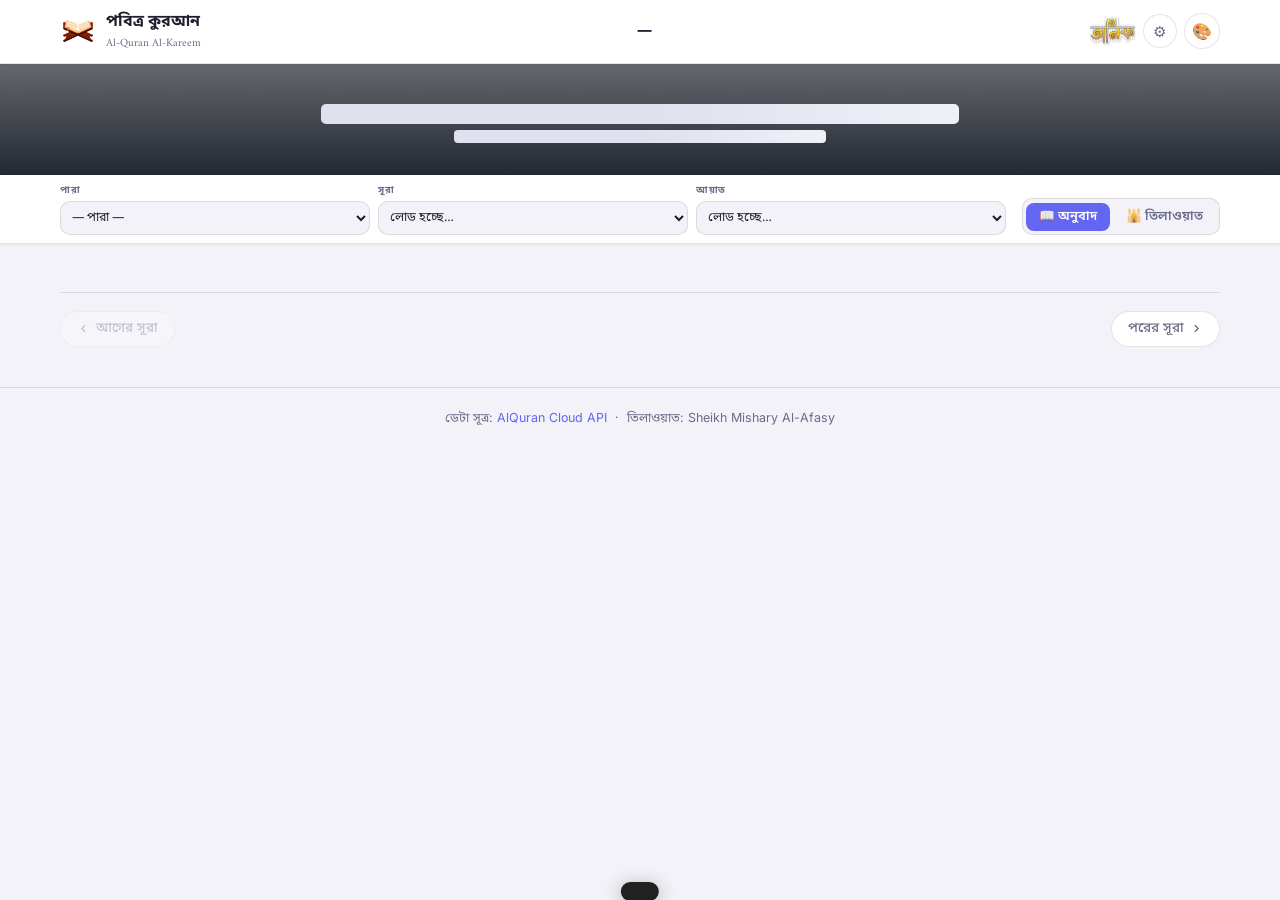
==== commit cd108363: "fix: nav bar below info header; brand section clickable - surah-info-header moved before surah-nav-b" ====
--- a/surah.html
+++ b/surah.html
@@ -25,7 +25,8 @@
         <div class="header-content">
 
             <div class="header-left">
-                <div class="brand">
+                <a href="https://onikcreation.com/The_Holy_Quran/" class="brand"
+                   aria-label="পবিত্র কুরআন হোম">
                     <div class="brand-icon" aria-hidden="true">
                         <img src="images/quran-icon.png" alt="" width="32" height="32">
                     </div>
@@ -33,7 +34,7 @@
                         <div class="brand-title">পবিত্র কুরআন</div>
                         <div class="brand-subtitle">Al-Quran Al-Kareem</div>
                     </div>
-                </div>
+                </a>
             </div>
 
             <div class="surah-header-title">
@@ -181,6 +182,14 @@
         </div>
     </div>
 
+    <!-- Surah info — full-width hero -->
+    <div id="surah-info-header" class="surah-info-header" aria-live="polite">
+        <div class="sih-skeleton">
+            <div class="skeleton sih-sk-title"></div>
+            <div class="skeleton sih-sk-sub"></div>
+        </div>
+    </div>
+
     <!-- =============================================
          SURAH NAV BAR  (dropdowns + view tabs)
          ============================================= -->
@@ -217,14 +226,6 @@
                         role="tab" aria-selected="false">🕌 তিলাওয়াত</button>
             </div>
 
-        </div>
-    </div>
-
-    <!-- Surah info — full-width hero (outside main, like index hero section) -->
-    <div id="surah-info-header" class="surah-info-header" aria-live="polite">
-        <div class="sih-skeleton">
-            <div class="skeleton sih-sk-title"></div>
-            <div class="skeleton sih-sk-sub"></div>
         </div>
     </div>
 
--- a/css/style.css
+++ b/css/style.css
@@ -231,7 +231,9 @@
     text-decoration: none;
     color: inherit;
     flex-shrink: 0;
-}
+    transition: opacity var(--tr);
+}
+a.brand:hover { opacity: 0.8; }
 .brand-icon {
     width: 36px; height: 36px;
     border-radius: var(--r-md);
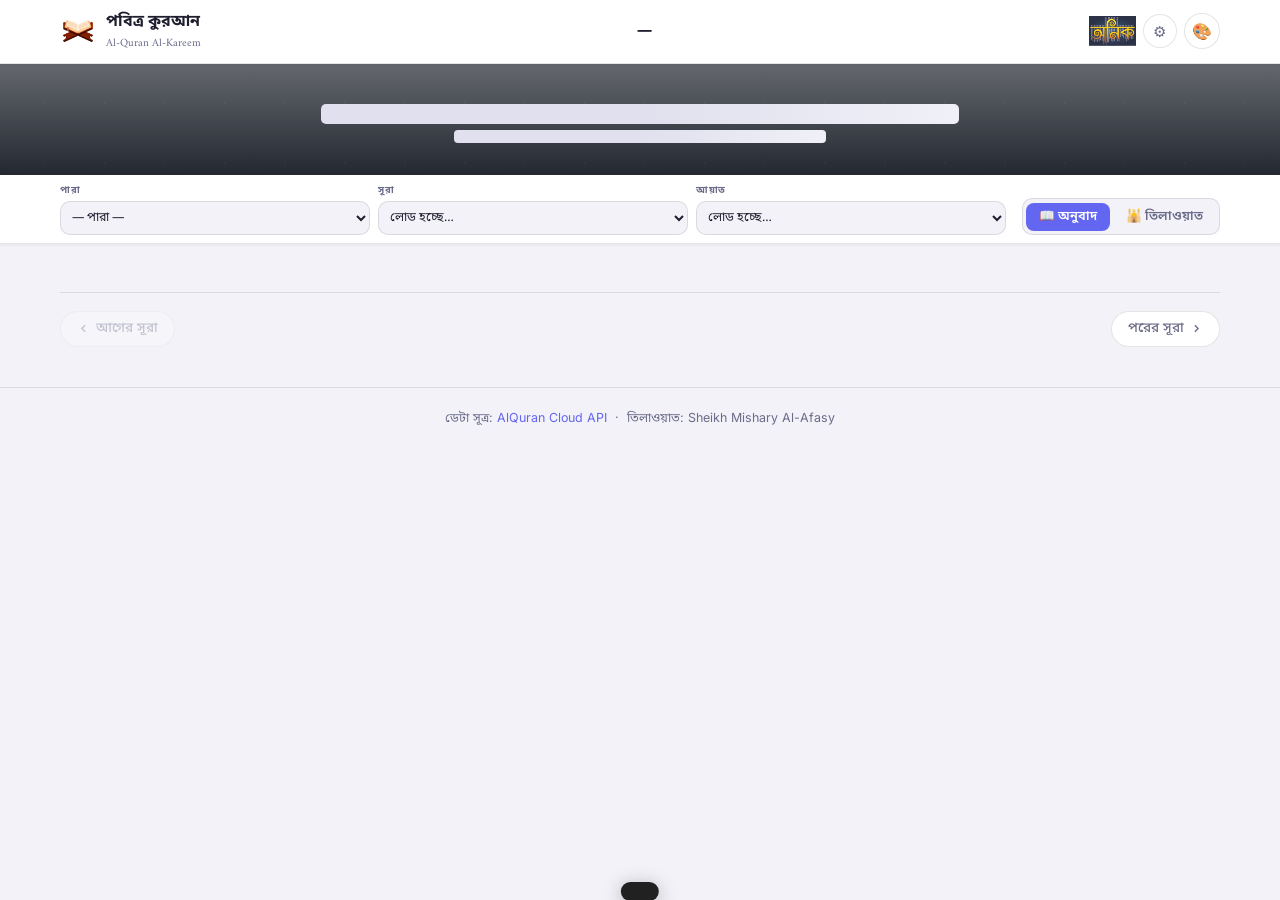
==== commit 2674b32b: "fix: update repo links after rename The_Holy_Quran -> Quran" ====
--- a/surah.html
+++ b/surah.html
@@ -25,7 +25,7 @@
         <div class="header-content">
 
             <div class="header-left">
-                <a href="https://onikcreation.com/The_Holy_Quran/" class="brand"
+                <a href="https://onikcreation.com/Quran/" class="brand"
                    aria-label="পবিত্র কুরআন হোম">
                     <div class="brand-icon" aria-hidden="true">
                         <img src="images/quran-icon.png" alt="" width="32" height="32">
